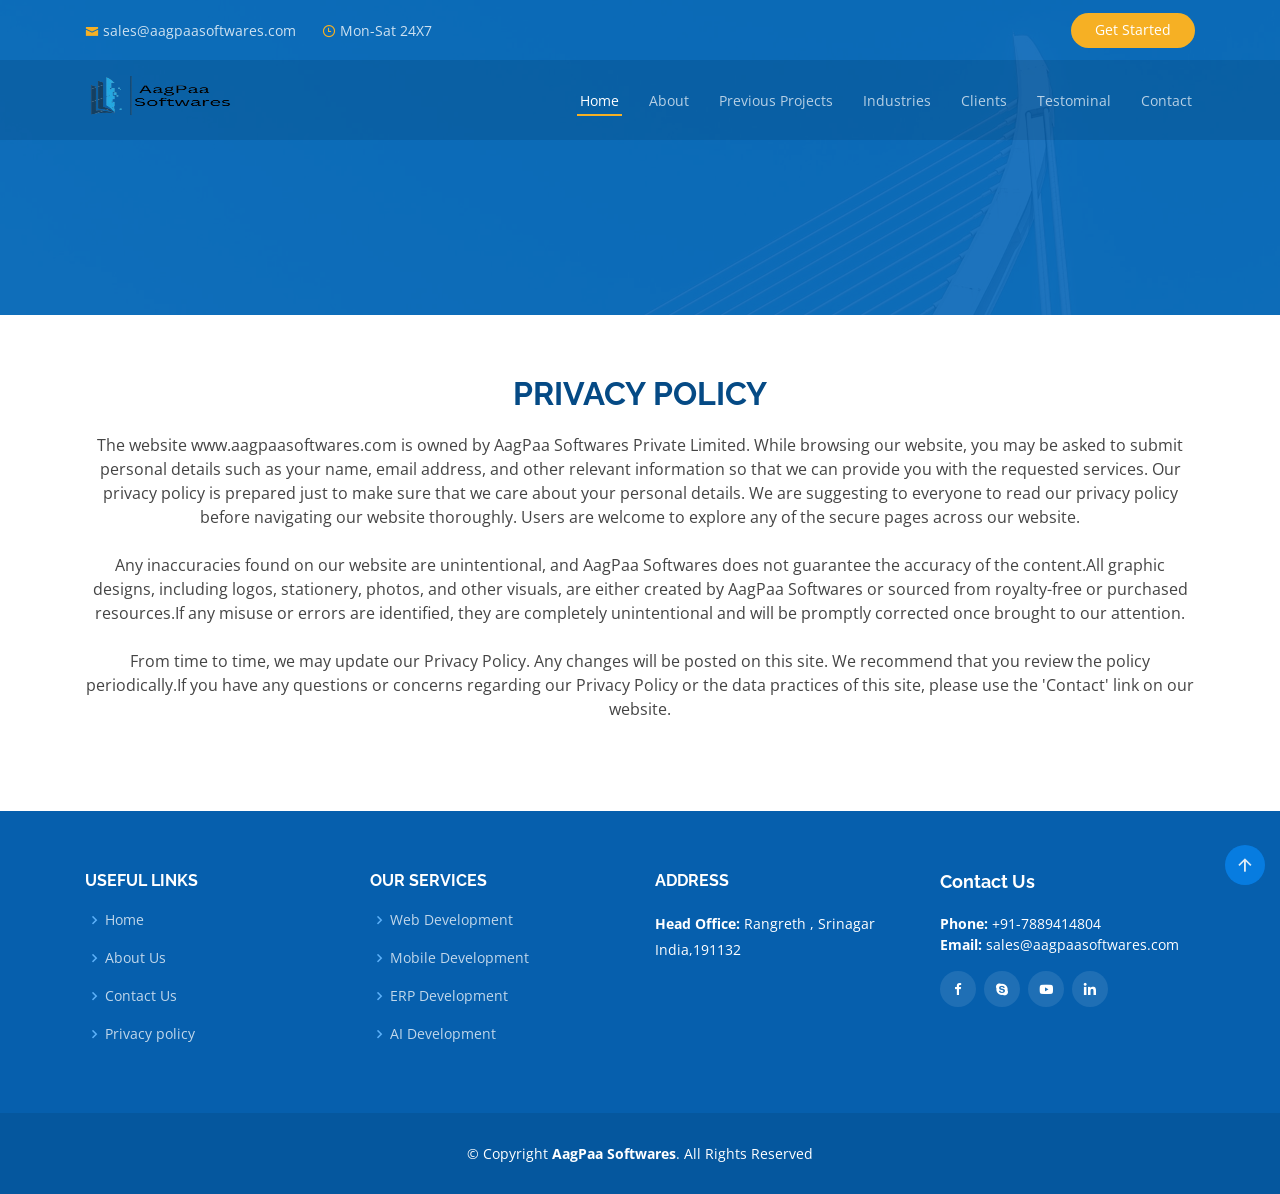
==== privacy.html @ 2a446667 "Replace SJ Software Solutions site with AagPaa Softwares Restore the original AagPaa Software Soluti" ====
<!DOCTYPE html>
<html lang="en">

<head>
  <meta charset="utf-8">
  <meta content="width=device-width, initial-scale=1.0" name="viewport">

  <title>AagPaa Software Solutions</title>
  <meta content="" name="descriptison">
  <meta content="" name="keywords">

  <!-- Favicons -->
  <link href="assets/img/favicon.png" rel="icon">
  <link href="assets/img/apple-touch-icon.png" rel="apple-touch-icon">

  <!-- Google Fonts -->
  <link href="https://fonts.googleapis.com/css?family=Open+Sans:300,300i,400,400i,600,600i,700,700i|Raleway:300,300i,400,400i,500,500i,600,600i,700,700i|Poppins:300,300i,400,400i,500,500i,600,600i,700,700i" rel="stylesheet">

  <!-- Vendor CSS Files -->
  <link href="assets/vendor/bootstrap/css/bootstrap.min.css" rel="stylesheet">
  <link href="assets/vendor/icofont/icofont.min.css" rel="stylesheet">
  <link href="assets/vendor/boxicons/css/boxicons.min.css" rel="stylesheet">
  <link href="assets/vendor/animate.css/animate.min.css" rel="stylesheet">
  <link href="assets/vendor/remixicon/remixicon.css" rel="stylesheet">
  <link href="assets/vendor/owl.carousel/assets/owl.carousel.min.css" rel="stylesheet">
  <link href="assets/vendor/venobox/venobox.css" rel="stylesheet">
  <link href="assets/vendor/aos/aos.css" rel="stylesheet">

  <!-- Template Main CSS File -->
  <link href="assets/css/style.css" rel="stylesheet">

  <!-- =======================================================
  * Template Name: Anyar - v2.1.0
  * Template URL: https://bootstrapmade.com/anyar-free-multipurpose-one-page-bootstrap-theme/
  * Author: BootstrapMade.com
  * License: https://bootstrapmade.com/license/
  ======================================================== -->

	<script async src="https://pagead2.googlesyndication.com/pagead/js/adsbygoogle.js?client=ca-pub-5150853147028967"
     crossorigin="anonymous"></script>
<style>

</style>
</head>

<body>

  <!-- ======= Top Bar ======= -->
  <div id="topbar" class="d-none d-lg-flex align-items-center fixed-top ">
    <div class="container d-flex align-items-center">
      <div class="contact-info mr-auto">
        <ul>
          <li><i class="icofont-envelope"></i><a href="mailto:agpaasoftwares@gmail.com">sales@aagpaasoftwares.com</a></li>

          <li><i class="icofont-clock-time icofont-flip-horizontal"></i> Mon-Sat 24X7</li>
        </ul>
      </div>
      <div class="cta">
        <a href="#contact" class="scrollto">Get Started</a>
      </div>
    </div>
  </div>

  <!-- ======= Header ======= -->
  <header id="header" class="fixed-top ">
    <div class="container d-flex align-items-center">

     <!-- <h1 class="logo mr-auto"><a href="#header" class="scrollto">AagPaa Softwares</a></h1>
       Uncomment below if you prefer to use an image logo -->
       <a href="#header" class="logo mr-auto scrollto"><img src="assets/img/LogoWithTextBG.png" alt="" class="img-fluid"></a>

      <nav class="nav-menu d-none d-lg-block">
        <ul>
          <li class="active"><a href="https://www.aagpaasoftwares.com/#header">Home</a></li>
          <li><a href="https://www.aagpaasoftwares.com/#about">About</a></li>
          <li><a href="https://www.aagpaasoftwares.com/#why-us">Previous Projects</a></li>
          <li><a href="https://www.aagpaasoftwares.com/#services">Industries</a></li>
          <li><a href="https://www.aagpaasoftwares.com/#team">Clients</a></li>
		<li><a href="https://www.aagpaasoftwares.com/#Testimonials">Testominal</a></li>
          <li><a href="https://www.aagpaasoftwares.com/#contact">Contact</a></li>

        </ul>
      </nav><!-- .nav-menu -->

    </div>
  </header><!-- End Header -->
<!-- ======= Hero Section ======= -->
  <section id="hero" class="d-flex justify-cntent-center align-items-center" style="height:35vh; margin-bottom:0px">
    <div id="heroCarousel" class="container carousel carousel-fade" data-ride="carousel">

    </div>
  </section><!-- End Hero -->

  <main id="main">


    <!-- ======= About Us Section ======= -->
    <section id="policy" class="policy">
      <div class="container" data-aos="fade-up">

        <div class="section-title">
          <h2 class="title">Privacy Policy</h2>
     <p class="description" style="font-style: unset;">The website www.aagpaasoftwares.com is owned by AagPaa Softwares Private Limited. While browsing our website, you may be asked to submit personal details such as your name, email address, and other relevant information so that we can provide you with the requested services. Our privacy policy is prepared just to make sure that we care about your personal details. We are suggesting to everyone to read our privacy policy before navigating our website thoroughly. Users are welcome to explore any of the secure pages across our website.</p><br/>
			<p class="description" style="font-style: unset;">Any inaccuracies found on our website are unintentional, and AagPaa Softwares does not guarantee the accuracy of the content.All graphic designs, including logos, stationery, photos, and other visuals, are either created by AagPaa Softwares or sourced from royalty-free or purchased resources.If any misuse or errors are identified, they are completely unintentional and will be promptly corrected once brought to our attention.</p><br/>
			<p class="description" style="font-style: unset;">From time to time, we may update our Privacy Policy. Any changes will be posted on this site. We recommend that you review the policy periodically.If you have any questions or concerns regarding our Privacy Policy or the data practices of this site, please use the 'Contact' link on our website.</p>

      </div>
     </div>
    </section><!-- End About Us Section -->


  </main><!-- End #main -->

  <!-- ======= Footer ======= -->
  <footer id="footer">



    <div class="footer-top">
      <div class="container">
        <div class="row">

           <div class="col-lg-3 col-md-6 footer-links">
            <h4>Useful Links</h4>
            <ul>
              <li><i class="bx bx-chevron-right" ></i> <a href="https://www.aagpaasoftwares.com/#header">Home</a></li>
              <li><i class="bx bx-chevron-right"></i> <a href="https://www.aagpaasoftwares.com/#about">About Us</a></li>
				<!--I delebrately kept the Terms Of Service link Commented  > By Shahid  -->
             <!-- <li><i class="bx bx-chevron-right"></i> <a href="https://www.aagpaasoftwares.com/terms.html">Terms of service</a></li>-->
				<li><i class="bx bx-chevron-right"></i> <a href="https://www.aagpaasoftwares.com/#contact">Contact Us</a></li>
              <li><i class="bx bx-chevron-right"></i> <a href="https://www.aagpaasoftwares.com/privacy.html">Privacy policy</a></li>
            </ul>
          </div>

          <div class="col-lg-3 col-md-6 footer-links">
            <h4>Our Services</h4>
            <ul>
              <li><i class="bx bx-chevron-right"></i> <a href="https://www.aagpaasoftwares.com/#icon-boxes">Web Development</a></li>
              <li><i class="bx bx-chevron-right"></i> <a href="https://www.aagpaasoftwares.com/#icon-boxes">Mobile Development</a></li>
              <li><i class="bx bx-chevron-right"></i> <a href="https://www.aagpaasoftwares.com/#icon-boxes">ERP Development</a></li>
              <li><i class="bx bx-chevron-right"></i> <a href="https://www.aagpaasoftwares.com/#icon-boxes">AI Development</a></li>
            </ul>
          </div>

          <div class="col-lg-3 col-md-6 footer-contact">
            <h4>Address</h4>
            <p>
             <strong>Head Office:</strong> Rangreth , Srinagar  <br>
              India,191132 <br>

            <br>

            </p>

          </div>

          <div class="col-lg-3 col-md-6 footer-info">
            <h3>Contact Us</h3>
            <strong>Phone:</strong> +91-7889414804<br>
              <strong>Email:</strong> sales@aagpaasoftwares.com<br>
            <div class="social-links mt-3">
            <!--  <a href="#" class="twitter"><i class="bx bxl-twitter"></i></a> -->
            <a href="https://www.facebook.com/aagpaa" class="facebook"><i class="bx bxl-facebook"></i></a>
              <!--   <a href="#" class="instagram"><i class="bx bxl-instagram"></i></a>-->
              <a href="#" class="google-plus"><i class="bx bxl-skype"></i></a>
				<a href="https://www.youtube.com/@aagpaasoftwares5643" class="google-plus"><i class="bx bxl-youtube"></i></a>
              <a href="https://www.linkedin.com/company/aagpaa-software-solutions" class="linkedin"><i class="bx bxl-linkedin"></i></a>
            </div>
          </div>

        </div>
      </div>
    </div>

    <div class="container">
      <div class="copyright">
        &copy; Copyright <strong><span>AagPaa Softwares</span></strong>. All Rights Reserved
      </div>

    </div>
  </footer><!-- End Footer -->

  <a href="#" class="back-to-top"><i class="ri-arrow-up-line"></i></a>
  <div id="preloader"></div>

  <!-- Vendor JS Files -->
  <script src="assets/vendor/jquery/jquery.min.js"></script>
  <script src="assets/vendor/bootstrap/js/bootstrap.bundle.min.js"></script>
  <script src="assets/vendor/jquery.easing/jquery.easing.min.js"></script>
  <script src="assets/vendor/php-email-form/validate.js"></script>
  <script src="assets/vendor/owl.carousel/owl.carousel.min.js"></script>
  <script src="assets/vendor/venobox/venobox.min.js"></script>
  <script src="assets/vendor/isotope-layout/isotope.pkgd.min.js"></script>
  <script src="assets/vendor/aos/aos.js"></script>

	<!-- Modernizer Script for old Browsers -->
        <script src="js/modernizr-2.6.2.min.js"></script>
  <!-- Template Main JS File -->
  <script src="assets/js/main.js"></script>


</body>

</html>
---- assets/css/style.css ----
/**
* Template Name: Anyar - v2.1.0
* Template URL: https://bootstrapmade.com/anyar-free-multipurpose-one-page-bootstrap-theme/
* Author: BootstrapMade.com
* License: https://bootstrapmade.com/license/
*/

/*--------------------------------------------------------------
# General
--------------------------------------------------------------*/
body {
  font-family: "Open Sans", sans-serif;
  color: #444444;
}

a {
  color: #0880e8;
}

a:hover {
  color: #2b99f8;
  text-decoration: none;
}

h1, h2, h3, h4, h5, h6 {
  font-family: "Raleway", sans-serif;
}

/*--------------------------------------------------------------
# Back to top button
--------------------------------------------------------------*/
.back-to-top {
  position: fixed;
  display: none;
  right: 15px;
  bottom: 15px;
  z-index: 99999;
}

.back-to-top i {
  display: flex;
  align-items: center;
  justify-content: center;
  font-size: 20px;
  width: 40px;
  height: 40px;
  border-radius: 50px;
  background: #0880e8;
  color: #fff;
  transition: all 0.4s;
}

.back-to-top i:hover {
  background: #f6b024;
  color: #fff;
}

/*--------------------------------------------------------------
# Preloader
--------------------------------------------------------------*/
#preloader {
  position: fixed;
  top: 0;
  left: 0;
  right: 0;
  bottom: 0;
  z-index: 9999;
  overflow: hidden;
  background: #fff;
}

#preloader:before {
  content: "";
  position: fixed;
  top: calc(50% - 30px);
  left: calc(50% - 30px);
  border: 6px solid #0880e8;
  border-top-color: #bfe0fd;
  border-radius: 50%;
  width: 60px;
  height: 60px;
  -webkit-animation: animate-preloader 1s linear infinite;
  animation: animate-preloader 1s linear infinite;
}

@-webkit-keyframes animate-preloader {
  0% {
    transform: rotate(0deg);
  }
  100% {
    transform: rotate(360deg);
  }
}

@keyframes animate-preloader {
  0% {
    transform: rotate(0deg);
  }
  100% {
    transform: rotate(360deg);
  }
}

/*--------------------------------------------------------------
# Disable aos animation delay on mobile devices
--------------------------------------------------------------*/
@media screen and (max-width: 768px) {
  [data-aos-delay] {
    transition-delay: 0 !important;
  }
}

/*--------------------------------------------------------------
# Top Bar
--------------------------------------------------------------*/
#topbar {
  height: 60px;
  font-size: 14px;
  transition: all 0.5s;
  overflow: hidden;
  color: rgba(255, 255, 255, 0.8);
}

#topbar.topbar-scrolled {
  top: -60px;
}

#topbar .contact-info ul {
  padding: 0;
  margin: 0;
  list-style: none;
}

#topbar .contact-info li {
  display: inline-block;
  padding: 0;
}

#topbar .contact-info li + li {
  margin-left: 18px;
}

#topbar .contact-info a {
  color: rgba(255, 255, 255, 0.8);
  transition: 0.3s;
}

#topbar .contact-info a:hover {
  color: #fff;
}

#topbar .contact-info i {
  color: #f6b024;
  padding-right: 4px;
}

#topbar .cta {
  background: transparent;
}

#topbar .cta a {
  color: #fff;
  background: #f6b024;
  padding: 6px 24px 8px 24px;
  display: inline-block;
  transition: 0.3s;
  border-radius: 50px;
}

#topbar .cta a:hover {
  background: #f1a40a;
}

/*--------------------------------------------------------------
# Header
--------------------------------------------------------------*/
#header {
  background: rgba(0, 0, 0, 0.1);
  transition: all 0.5s;
  z-index: 997;
  padding: 0px 0;
  top: 60px;
}

#header.header-scrolled {
  top: 0;
  background: rgba(5, 87, 158, 0.9);
}

#header .logo {
  font-size: 32px;
  margin: 0;
  padding: 0;
  line-height: 1;
  font-weight: 400;
  letter-spacing: 2px;
  
 
}

#header .logo a {
  color: #fff;
}

#header .logo img {
 height: 80px;
 width: 150px;
}

@media (max-width: 992px) {
  #header {
    top: 0;
    padding: 15px 0;
    background: transparent;
  }
  #header .logo {
    font-size: 28px;
  }
}

.header-inner-pages {
  background: rgba(5, 87, 158, 0.9) !important;
}

.topbar-inner-pages {
  background: rgba(6, 98, 178, 0.9) !important;
}

/*--------------------------------------------------------------
# Navigation Menu
--------------------------------------------------------------*/
/* Desktop Navigation */
.nav-menu ul {
  margin: 0;
  padding: 0;
  list-style: none;
}

.nav-menu > ul {
  display: flex;
}

.nav-menu > ul > li {
  position: relative;
  white-space: nowrap;
  padding: 10px 0 10px 24px;
}

.nav-menu a {
  display: block;
  position: relative;
  color: rgba(255, 255, 255, 0.7);
  transition: 0.3s;
  font-size: 14px;
  padding: 0 3px;
  font-family: "Open Sans", sans-serif;
}

.nav-menu > ul > li > a:before {
  content: "";
  position: absolute;
  width: 100%;
  height: 2px;
  bottom: -5px;
  left: 0;
  background-color: #f6b024;
  visibility: hidden;
  width: 0px;
  transition: all 0.3s ease-in-out 0s;
}

.nav-menu a:hover:before, .nav-menu li:hover > a:before, .nav-menu .active > a:before {
  visibility: visible;
  width: 100%;
}

.nav-menu a:hover, .nav-menu .active > a, .nav-menu li:hover > a {
  color: #fff;
}

.nav-menu .drop-down ul {
  display: block;
  position: absolute;
  left: 14px;
  top: calc(100% + 30px);
  z-index: 99;
  opacity: 0;
  visibility: hidden;
  padding: 10px 0;
  background: #fff;
  box-shadow: 0px 0px 30px rgba(127, 137, 161, 0.25);
  transition: 0.3s;
  border-radius: 8px;
}

.nav-menu .drop-down:hover > ul {
  opacity: 1;
  top: 100%;
  visibility: visible;
}

.nav-menu .drop-down li {
  min-width: 180px;
  position: relative;
}

.nav-menu .drop-down ul a {
  padding: 10px 20px;
  font-size: 14px;
  font-weight: 500;
  text-transform: none;
  color: #032e54;
}

.nav-menu .drop-down ul a:hover, .nav-menu .drop-down ul .active > a, .nav-menu .drop-down ul li:hover > a {
  color: #0880e8;
}

.nav-menu .drop-down > a:after {
  content: "\ea99";
  font-family: IcoFont;
  padding-left: 5px;
}

.nav-menu .drop-down .drop-down ul {
  top: 0;
  left: calc(100% - 30px);
}

.nav-menu .drop-down .drop-down:hover > ul {
  opacity: 1;
  top: 0;
  left: 100%;
}

.nav-menu .drop-down .drop-down > a {
  padding-right: 35px;
}

.nav-menu .drop-down .drop-down > a:after {
  content: "\eaa0";
  font-family: IcoFont;
  position: absolute;
  right: 15px;
}

@media (max-width: 1366px) {
  .nav-menu .drop-down .drop-down ul {
    left: -90%;
  }
  .nav-menu .drop-down .drop-down:hover > ul {
    left: -100%;
  }
  .nav-menu .drop-down .drop-down > a:after {
    content: "\ea9d";
  }
}

/* Mobile Navigation */
.mobile-nav-toggle {
  position: fixed;
  right: 15px;
  top: 15px;
  z-index: 9998;
  border: 0;
  background: none;
  font-size: 24px;
  transition: all 0.4s;
  outline: none !important;
  line-height: 1;
  cursor: pointer;
  text-align: right;
}

.mobile-nav-toggle i {
  color: #fff;
}

.mobile-nav {
  position: fixed;
  top: 55px;
  right: 15px;
  bottom: 15px;
  left: 15px;
  z-index: 9999;
  overflow-y: auto;
  background: #fff;
  transition: ease-in-out 0.2s;
  opacity: 0;
  visibility: hidden;
  border-radius: 10px;
  padding: 10px 0;
}

.mobile-nav * {
  margin: 0;
  padding: 0;
  list-style: none;
}

.mobile-nav a {
  display: block;
  position: relative;
  color: #0665b7;
  padding: 10px 20px;
  font-weight: 500;
  outline: none;
}

.mobile-nav a:hover, .mobile-nav .active > a, .mobile-nav li:hover > a {
  color: #f6b024;
  text-decoration: none;
}

.mobile-nav .drop-down > a:after {
  content: "\ea99";
  font-family: IcoFont;
  padding-left: 10px;
  position: absolute;
  right: 15px;
}

.mobile-nav .active.drop-down > a:after {
  content: "\eaa1";
}

.mobile-nav .drop-down > a {
  padding-right: 35px;
}

.mobile-nav .drop-down ul {
  display: none;
  overflow: hidden;
}

.mobile-nav .drop-down li {
  padding-left: 20px;
}

.mobile-nav-overly {
  width: 100%;
  height: 100%;
  z-index: 9997;
  top: 0;
  left: 0;
  position: fixed;
  background: rgba(5, 74, 133, 0.6);
  overflow: hidden;
  display: none;
  transition: ease-in-out 0.2s;
}

.mobile-nav-active {
  overflow: hidden;
}

.mobile-nav-active .mobile-nav {
  opacity: 1;
  visibility: visible;
}

.mobile-nav-active .mobile-nav-toggle i {
  color: #fff;
}

/*--------------------------------------------------------------
# Hero Section
--------------------------------------------------------------*/
#hero {
  width: 100%;
  height: 80vh;
  overflow: hidden;
  position: relative;
  background: url("../img/hero-bg.jpg") top center;
  background-size: cover;
  position: relative;
  margin-bottom: -90px;
}

#hero:before {
  content: "";
  background: rgba(6, 101, 183, 0.9);
  position: absolute;
  bottom: 0;
  top: 0;
  left: 0;
  right: 0;
}

#hero .carousel-container {
  display: flex;
  justify-content: center;
  align-items: center;
  flex-direction: column;
  text-align: center;
  bottom: 0;
  top: 0;
  left: 0;
  right: 0;
}

#hero h2 {
  color: #fff;
  margin-bottom: 30px;
  font-size: 48px;
  font-weight: 700;
}

#hero p {
  width: 80%;
  -webkit-animation-delay: 0.4s;
  animation-delay: 0.4s;
  margin: 0 auto 30px auto;
  color: #fff;
}

#hero .carousel-control-prev, #hero .carousel-control-next {
  width: 10%;
}

#hero .carousel-control-next-icon, #hero .carousel-control-prev-icon {
  background: none;
  font-size: 48px;
  line-height: 1;
  width: auto;
  height: auto;
}

#hero .btn-get-started {
  font-family: "Raleway", sans-serif;
  font-weight: 500;
  font-size: 14px;
  letter-spacing: 1px;
  display: inline-block;
  padding: 12px 32px;
  border-radius: 50px;
  transition: 0.5s;
  line-height: 1;
  margin: 10px;
  color: #fff;
  -webkit-animation-delay: 0.8s;
  animation-delay: 0.8s;
  border: 2px solid #f6b024;
}

#hero .btn-get-started:hover {
  background: #f6b024;
  color: #fff;
  text-decoration: none;
}

@media (min-width: 1024px) {
  #hero p {
    width: 60%;
  }
  #hero .carousel-control-prev, #hero .carousel-control-next {
    width: 5%;
  }
}

@media (max-width: 768px) {
  #hero {
    height: 100vh;
    margin-bottom: 60px;
  }
  #hero h2 {
    font-size: 28px;
  }
}

/*--------------------------------------------------------------
# Sections General
--------------------------------------------------------------*/
section {
  padding: 60px 0;
  overflow: hidden;
}

.section-bg {
  background-color: #f1f8ff;
}

.section-title {
  text-align: center;
  padding-bottom: 30px;
}

.section-title h2 {
  font-size: 32px;
  font-weight: bold;
  text-transform: uppercase;
  margin-bottom: 20px;
  padding-bottom: 0;
  color: #054a85;
}

.section-title p {
  margin-bottom: 0;
  font-style: italic;
}

/*--------------------------------------------------------------
# Icon Boxes
--------------------------------------------------------------*/
.icon-boxes {
  padding-top: 0;
}

.icon-boxes .icon-box {
  padding: 40px 30px;
  position: relative;
  overflow: hidden;
  background: #fff;
  box-shadow: 5px 10px 29px 0 rgba(68, 88, 144, 0.2);
  transition: all 0.3s ease-in-out;
  border-radius: 10px;
}

.icon-boxes .icon {
  margin: 0 auto 20px auto;
  display: inline-block;
  text-align: center;
}

.icon-boxes .icon i {
  font-size: 36px;
  line-height: 1;
  color: #f6b024;
}

.icon-boxes .title {
  font-weight: 700;
  margin-bottom: 15px;
  font-size: 18px;
}

.icon-boxes .title a {
  color: #05579e;
}

.icon-boxes .description {
  font-size: 15px;
  line-height: 28px;
  margin-bottom: 0;
  color: #777777;
}

/*--------------------------------------------------------------
# About Us
--------------------------------------------------------------*/
.about {
  padding: 140px 0;
  background: url("../img/about-bg.png") top center no-repeat;
  position: relative;
}

.about:before {
  content: "";
  background: rgba(255, 255, 255, 0.75);
  position: absolute;
  bottom: 0;
  top: 0;
  left: 0;
  right: 0;
}

.about .container {
  position: relative;
}

.about .content h3 {
  font-weight: 600;
  font-size: 26px;
}

.about .content ul {
  list-style: none;
  padding: 0;
}

.about .content ul li {
  padding-left: 28px;
  position: relative;
}

.about .content ul li + li {
  margin-top: 10px;
}

.about .content ul i {
  position: absolute;
  left: 0;
  top: 2px;
  font-size: 20px;
  color: #0880e8;
  line-height: 1;
}

.about .content p:last-child {
  margin-bottom: 0;
}

.about .content .btn-learn-more {
  font-family: "Raleway", sans-serif;
  font-weight: 600;
  font-size: 14px;
  letter-spacing: 1px;
  display: inline-block;
  padding: 12px 32px;
  border-radius: 5px;
  transition: 0.3s;
  line-height: 1;
  color: #0880e8;
  -webkit-animation-delay: 0.8s;
  animation-delay: 0.8s;
  margin-top: 6px;
  border: 2px solid #0880e8;
}

.about .content .btn-learn-more:hover {
  background: #0880e8;
  color: #fff;
  text-decoration: none;
}

@media (max-width: 992px) {
  .about {
    padding: 60px 0;
  }
}

/*--------------------------------------------------------------
# Clients
--------------------------------------------------------------*/
.clients .owl-item {
  display: flex;
  justify-content: center;
  align-items: center;
  padding: 0 20px;
}

.clients .owl-item img {
  width: 60%;
  opacity: 0.5;
  transition: 0.3s;
}

.clients .owl-item img:hover {
  opacity: 1;
}

.clients .owl-nav, .clients .owl-dots {
  margin-top: 5px;
  text-align: center;
}

.clients .owl-dot {
  display: inline-block;
  margin: 0 5px;
  width: 12px;
  height: 12px;
  border-radius: 50%;
  background-color: #ddd !important;
}

.clients .owl-dot.active {
  background-color: #0880e8 !important;
}

/*--------------------------------------------------------------
# Why Us
--------------------------------------------------------------*/
.why-us {
  background: #f1f8ff;
  padding: 0;
}

.why-us .content {
  padding: 60px 100px 0 100px;
}

.why-us .content h3 {
  font-weight: 400;
  font-size: 34px;
}

.why-us .content h4 {
  font-size: 20px;
  font-weight: 700;
  margin-top: 5px;
}

.why-us .content p {
  font-size: 15px;
  color: #848484;
}

.why-us .video-box {
  background-size: cover;
  background-repeat: no-repeat;
  background-position: center center;
  min-height: 400px;
  position: relative;
}

.why-us .accordion-list {
  padding: 0 100px 60px 100px;
}

.why-us .accordion-list ul {
  padding: 0;
  list-style: none;
}

.why-us .accordion-list li + li {
  margin-top: 15px;
}

.why-us .accordion-list li {
  padding: 20px;
  background: #fff;
  border-radius: 4px;
}

.why-us .accordion-list a {
  display: block;
  position: relative;
  font-family: "Poppins", sans-serif;
  font-size: 16px;
  line-height: 24px;
  font-weight: 500;
  padding-right: 30px;
  outline: none;
}

.why-us .accordion-list span {
  color: #0880e8;
  font-weight: 600;
  font-size: 18px;
  padding-right: 10px;
}

.why-us .accordion-list i {
  font-size: 24px;
  position: absolute;
  right: 0;
  top: 0;
}

.why-us .accordion-list p {
  margin-bottom: 0;
  padding: 10px 0 0 0;
}

.why-us .accordion-list .icon-show {
  display: none;
}

.why-us .accordion-list a.collapsed {
  color: #343a40;
}

.why-us .accordion-list a.collapsed:hover {
  color: #0880e8;
}

.why-us .accordion-list a.collapsed .icon-show {
  display: inline-block;
}

.why-us .accordion-list a.collapsed .icon-close {
  display: none;
}

.why-us .play-btn {
  width: 94px;
  height: 94px;
  background: radial-gradient(#0880e8 50%, rgba(8, 128, 232, 0.4) 52%);
  border-radius: 50%;
  display: block;
  position: absolute;
  left: calc(50% - 47px);
  top: calc(50% - 47px);
  overflow: hidden;
}

.why-us .play-btn::after {
  content: '';
  position: absolute;
  left: 50%;
  top: 50%;
  transform: translateX(-40%) translateY(-50%);
  width: 0;
  height: 0;
  border-top: 10px solid transparent;
  border-bottom: 10px solid transparent;
  border-left: 15px solid #fff;
  z-index: 100;
  transition: all 400ms cubic-bezier(0.55, 0.055, 0.675, 0.19);
}

.why-us .play-btn::before {
  content: '';
  position: absolute;
  width: 120px;
  height: 120px;
  -webkit-animation-delay: 0s;
  animation-delay: 0s;
  -webkit-animation: pulsate-btn 2s;
  animation: pulsate-btn 2s;
  -webkit-animation-direction: forwards;
  animation-direction: forwards;
  -webkit-animation-iteration-count: infinite;
  animation-iteration-count: infinite;
  -webkit-animation-timing-function: steps;
  animation-timing-function: steps;
  opacity: 1;
  border-radius: 50%;
  border: 5px solid rgba(8, 128, 232, 0.7);
  top: -15%;
  left: -15%;
  background: rgba(198, 16, 0, 0);
}

.why-us .play-btn:hover::after {
  border-left: 15px solid #0880e8;
  transform: scale(20);
}

.why-us .play-btn:hover::before {
  content: '';
  position: absolute;
  left: 50%;
  top: 50%;
  transform: translateX(-40%) translateY(-50%);
  width: 0;
  height: 0;
  border: none;
  border-top: 10px solid transparent;
  border-bottom: 10px solid transparent;
  border-left: 15px solid #fff;
  z-index: 200;
  -webkit-animation: none;
  animation: none;
  border-radius: 0;
}

@media (max-width: 1024px) {
  .why-us .content, .why-us .accordion-list {
    padding-left: 0;
    padding-right: 0;
  }
}

@media (max-width: 992px) {
  .why-us .content {
    padding-top: 30px;
  }
  .why-us .accordion-list {
    padding-bottom: 30px;
  }
}

@-webkit-keyframes pulsate-btn {
  0% {
    transform: scale(0.6, 0.6);
    opacity: 1;
  }
  100% {
    transform: scale(1, 1);
    opacity: 0;
  }
}

@keyframes pulsate-btn {
  0% {
    transform: scale(0.6, 0.6);
    opacity: 1;
  }
  100% {
    transform: scale(1, 1);
    opacity: 0;
  }
}

/*--------------------------------------------------------------
# Services
--------------------------------------------------------------*/
.services .icon-box {
  margin-bottom: 20px;
  padding: 50px 40px;
  border-radius: 6px;
  background: #fff;
  box-shadow: 0px 2px 15px rgba(0, 0, 0, 0.1);
}

.services .icon-box i {
  float: left;
  color: #f6b024;
  font-size: 40px;
}

.services .icon-box h4 {
  margin-left: 70px;
  font-weight: 700;
  margin-bottom: 15px;
  font-size: 18px;
}

.services .icon-box h4 a {
  color: #05579e;
  transition: 0.3s;
}

.services .icon-box h4 a:hover {
  color: #0880e8;
}

.services .icon-box p {
  margin-left: 70px;
  line-height: 24px;
  font-size: 14px;
  margin-bottom: 0;
}

/*--------------------------------------------------------------
# Cta
--------------------------------------------------------------*/
.cta {
  background: linear-gradient(rgba(5, 74, 133, 0.8), rgba(5, 74, 133, 0.9)), url("../img/cta-bg.jpg") fixed center center;
  background-size: cover;
  padding: 120px 0;
}

.cta h3 {
  color: #fff;
  font-size: 28px;
  font-weight: 700;
}

.cta p {
  color: #fff;
}

.cta .cta-btn {
  font-family: "Raleway", sans-serif;
  text-transform: uppercase;
  font-weight: 500;
  font-size: 15px;
  letter-spacing: 0.5px;
  display: inline-block;
  padding: 8px 26px;
  border-radius: 2px;
  transition: 0.5s;
  margin: 10px;
  border-radius: 50px;
  border: 2px solid #f6b024;
  color: #fff;
}

.cta .cta-btn:hover {
  background: #f6b024;
}

@media (max-width: 1024px) {
  .cta {
    background-attachment: scroll;
  }
}

@media (min-width: 769px) {
  .cta .cta-btn-container {
    display: flex;
    align-items: center;
    justify-content: flex-end;
  }
}

/*--------------------------------------------------------------
# Portfoio
--------------------------------------------------------------*/
.portfoio #portfolio-flters {
  padding: 0;
  margin: 0 auto 25px auto;
  list-style: none;
  text-align: center;
  border-radius: 50px;
}

.portfoio #portfolio-flters li {
  cursor: pointer;
  display: inline-block;
  padding: 8px 18px 10px 18px;
  font-size: 14px;
  font-weight: 500;
  line-height: 1;
  color: #444444;
  margin: 0 3px 10px 3px;
  transition: all ease-in-out 0.3s;
  border-radius: 50px;
}

.portfoio #portfolio-flters li:hover, .portfoio #portfolio-flters li.filter-active {
  color: #fff;
  background: #0880e8;
}

.portfoio #portfolio-flters li:last-child {
  margin-right: 0;
}

.portfoio .portfolio-item {
  margin-bottom: 30px;
  overflow: hidden;
}

.portfoio .portfolio-item img {
  position: relative;
  top: 0;
  transition: all 0.6s cubic-bezier(0.645, 0.045, 0.355, 1);
}

.portfoio .portfolio-item .portfolio-info {
  opacity: 0;
  position: absolute;
  left: 15px;
  right: 15px;
  bottom: -50px;
  z-index: 3;
  transition: all ease-in-out 0.3s;
  background: #0880e8;
  padding: 15px 20px;
}

.portfoio .portfolio-item .portfolio-info h4 {
  font-size: 18px;
  color: #fff;
  font-weight: 600;
}

.portfoio .portfolio-item .portfolio-info p {
  color: #fff;
  font-size: 14px;
  margin-bottom: 0;
}

.portfoio .portfolio-item .portfolio-info .preview-link, .portfoio .portfolio-item .portfolio-info .details-link {
  position: absolute;
  right: 50px;
  font-size: 24px;
  top: calc(50% - 18px);
  color: white;
  transition: ease-in-out 0.3s;
}

.portfoio .portfolio-item .portfolio-info .preview-link:hover, .portfoio .portfolio-item .portfolio-info .details-link:hover {
  color: #8ec8fb;
}

.portfoio .portfolio-item .portfolio-info .details-link {
  right: 15px;
}

.portfoio .portfolio-item:hover img {
  top: -30px;
}

.portfoio .portfolio-item:hover .portfolio-info {
  opacity: 1;
  bottom: 0;
}

/*--------------------------------------------------------------
# Team
--------------------------------------------------------------*/
.team .member {
  position: relative;
  box-shadow: 0px 2px 15px rgba(0, 0, 0, 0.1);
  padding: 30px;
  border-radius: 10px;
  background: #fff;
}

.team .member .pic {
  overflow: hidden;
  width: 180px;
  border-radius: 50%;
}

.team .member .pic img {
  transition: ease-in-out 0.3s;
}

.team .member:hover img {
  transform: scale(1.1);
}

.team .member .member-info {
  padding-left: 30px;
}

.team .member h4 {
  font-weight: 700;
  margin-bottom: 5px;
  font-size: 20px;
  color: #05579e;
}

.team .member span {
  display: block;
  font-size: 15px;
  padding-bottom: 10px;
  position: relative;
  font-weight: 500;
}

.team .member span::after {
  content: '';
  position: absolute;
  display: block;
  width: 50px;
  height: 1px;
  background: #bfe0fd;
  bottom: 0;
  left: 0;
}

.team .member p {
  margin: 10px 0 0 0;
  font-size: 14px;
}

.team .member .social {
  margin-top: 12px;
  display: flex;
  align-items: center;
  justify-content: flex-start;
}

.team .member .social a {
  transition: ease-in-out 0.3s;
  display: flex;
  align-items: center;
  justify-content: center;
  border-radius: 50px;
  width: 32px;
  height: 32px;
  background: #ecf6fe;
  color: #0665b7;
}

.team .member .social a i {
  font-size: 16px;
  margin: 0 2px;
}

.team .member .social a:hover {
  background: #0880e8;
  color: #fff;
}

.team .member .social a + a {
  margin-left: 8px;
}

/*--------------------------------------------------------------
# Pricing
--------------------------------------------------------------*/
.pricing .box {
  padding: 20px;
  background: #fff;
  text-align: center;
  box-shadow: 0px 0px 4px rgba(0, 0, 0, 0.12);
  border-radius: 5px;
  position: relative;
  overflow: hidden;
}

.pricing h3 {
  font-weight: 400;
  margin: -20px -20px 20px -20px;
  padding: 20px 15px;
  font-size: 18px;
  font-weight: 700;
  color: #05579e;
  background: #f8f8f8;
}

.pricing h4 {
  font-size: 36px;
  color: #0880e8;
  font-weight: 600;
  font-family: "Poppins", sans-serif;
  margin-bottom: 20px;
}

.pricing h4 sup {
  font-size: 20px;
  top: -15px;
  left: -3px;
}

.pricing h4 span {
  color: #bababa;
  font-size: 16px;
  font-weight: 300;
}

.pricing ul {
  padding: 0;
  list-style: none;
  color: #444444;
  text-align: center;
  line-height: 20px;
  font-size: 14px;
}

.pricing ul li {
  padding-bottom: 16px;
}

.pricing ul i {
  color: #0880e8;
  font-size: 18px;
  padding-right: 4px;
}

.pricing ul .na {
  color: #ccc;
  text-decoration: line-through;
}

.pricing .btn-wrap {
  margin: 20px -20px -20px -20px;
  padding: 20px 15px;
  background: #f8f8f8;
  text-align: center;
}

.pricing .btn-buy {
  background: #0880e8;
  display: inline-block;
  padding: 8px 35px 10px 35px;
  border-radius: 50px;
  color: #fff;
  transition: none;
  font-size: 14px;
  font-weight: 400;
  font-family: "Raleway", sans-serif;
  font-weight: 600;
  transition: 0.3s;
}

.pricing .btn-buy:hover {
  background: #2b99f8;
}

.pricing .featured h3 {
  color: #fff;
  background: #0880e8;
}

.pricing .advanced {
  width: 200px;
  position: absolute;
  top: 18px;
  right: -68px;
  transform: rotate(45deg);
  z-index: 1;
  font-size: 14px;
  padding: 1px 0 3px 0;
  background: #0880e8;
  color: #fff;
}

/*--------------------------------------------------------------
# Frequently Asked Questions
--------------------------------------------------------------*/
.faq .faq-list {
  padding: 0 100px;
}

.faq .faq-list ul {
  padding: 0;
  list-style: none;
}

.faq .faq-list li + li {
  margin-top: 15px;
}

.faq .faq-list li {
  padding: 20px;
  background: #fff;
  border-radius: 4px;
  position: relative;
}

.faq .faq-list a {
  display: block;
  position: relative;
  font-family: "Poppins", sans-serif;
  font-size: 16px;
  line-height: 24px;
  font-weight: 500;
  padding: 0 30px;
  outline: none;
}

.faq .faq-list .icon-help {
  font-size: 24px;
  position: absolute;
  right: 0;
  left: 20px;
  color: #75bdfa;
}

.faq .faq-list .icon-show, .faq .faq-list .icon-close {
  font-size: 24px;
  position: absolute;
  right: 0;
  top: 0;
}

.faq .faq-list p {
  margin-bottom: 0;
  padding: 10px 0 0 0;
}

.faq .faq-list .icon-show {
  display: none;
}

.faq .faq-list a.collapsed {
  color: #343a40;
}

.faq .faq-list a.collapsed:hover {
  color: #0880e8;
}

.faq .faq-list a.collapsed .icon-show {
  display: inline-block;
}

.faq .faq-list a.collapsed .icon-close {
  display: none;
}

@media (max-width: 1200px) {
  .faq .faq-list {
    padding: 0;
  }
}

/*--------------------------------------------------------------
# Contact
--------------------------------------------------------------*/
.contact {
  background: url("../img/about-bg.png") left center no-repeat;
  position: relative;
}

.contact:before {
  content: "";
  background: rgba(255, 255, 255, 0.7);
  position: absolute;
  bottom: 0;
  top: 0;
  left: 0;
  right: 0;
}

.contact .container {
  position: relative;
}

.contact .info {
  width: 100%;
}

.contact .info i {
  font-size: 20px;
  background: #0880e8;
  color: #fff;
  float: left;
  width: 44px;
  height: 44px;
  display: flex;
  justify-content: center;
  align-items: center;
  border-radius: 50px;
  transition: all 0.3s ease-in-out;
}

.contact .info h4 {
  padding: 0 0 0 60px;
  font-size: 20px;
  font-weight: 700;
  margin-bottom: 5px;
  color: #043c6d;
}

.contact .info p {
  padding: 0 0 0 60px;
  margin-bottom: 0;
  font-size: 14px;
  color: #444444;
}

.contact .info .email, .contact .info .phone {
  margin-top: 40px;
}

.contact .php-email-form {
  width: 100%;
  background: #fff;
}

.contact .php-email-form .form-group {
  padding-bottom: 8px;
}

.contact .php-email-form .validate {
  display: none;
  color: red;
  margin: 0 0 15px 0;
  font-weight: 400;
  font-size: 13px;
}

.contact .php-email-form .error-message {
  display: none;
  color: #fff;
  background: #ed3c0d;
  text-align: left;
  padding: 15px;
  font-weight: 600;
}

.contact .php-email-form .error-message br + br {
  margin-top: 25px;
}

.contact .php-email-form .sent-message {
  display: none;
  color: #fff;
  background: #18d26e;
  text-align: center;
  padding: 15px;
  font-weight: 600;
}

.contact .php-email-form .loading {
  display: none;
  background: #fff;
  text-align: center;
  padding: 15px;
}

.contact .php-email-form .loading:before {
  content: "";
  display: inline-block;
  border-radius: 50%;
  width: 24px;
  height: 24px;
  margin: 0 10px -6px 0;
  border: 3px solid #18d26e;
  border-top-color: #eee;
  -webkit-animation: animate-loading 1s linear infinite;
  animation: animate-loading 1s linear infinite;
}

.contact .php-email-form input, .contact .php-email-form textarea {
  border-radius: 4px;
  box-shadow: none;
  font-size: 14px;
}

.contact .php-email-form input {
  height: 44px;
}

.contact .php-email-form textarea {
  padding: 10px 12px;
}

.contact .php-email-form button[type="submit"] {
  border: 0;
  padding: 10px 32px;
  color: #0880e8;
  transition: 0.4s;
  border-radius: 50px;
  border: 2px solid #0880e8;
  background: #fff;
}
.text-center
{
	position: absolute;
    right: 0px;
    bottom: 20px;
}

.contact .php-email-form button[type="submit"]:hover {
  background: #0880e8;
  color: #fff;
}

@-webkit-keyframes animate-loading {
  0% {
    transform: rotate(0deg);
  }
  100% {
    transform: rotate(360deg);
  }
}

@keyframes animate-loading {
  0% {
    transform: rotate(0deg);
  }
  100% {
    transform: rotate(360deg);
  }
}

/*--------------------------------------------------------------
# Breadcrumbs
--------------------------------------------------------------*/
.breadcrumbs {
  padding: 15px 0;
  background: #ecf6fe;
  margin-top: 130px;
}

@media (max-width: 992px) {
  .breadcrumbs {
    margin-top: 50px;
  }
}

.breadcrumbs h2 {
  font-size: 26px;
  font-weight: 600;
  color: #043c6d;
}

.breadcrumbs ol {
  display: flex;
  flex-wrap: wrap;
  list-style: none;
  padding: 0 0 10px 0;
  margin: 0;
  font-size: 14px;
}

.breadcrumbs ol li + li {
  padding-left: 10px;
}

.breadcrumbs ol li + li::before {
  display: inline-block;
  padding-right: 10px;
  color: #f8c255;
  content: "/";
}

/*--------------------------------------------------------------
# Portfolio Details
--------------------------------------------------------------*/
.portfolio-details {
  padding-top: 40px;
}

.portfolio-details .portfolio-details-container {
  position: relative;
}

.portfolio-details .portfolio-details-carousel {
  position: relative;
  z-index: 1;
}

.portfolio-details .portfolio-details-carousel .owl-nav, .portfolio-details .portfolio-details-carousel .owl-dots {
  margin-top: 5px;
  text-align: left;
}

.portfolio-details .portfolio-details-carousel .owl-dot {
  display: inline-block;
  margin: 0 10px 0 0;
  width: 12px;
  height: 12px;
  border-radius: 50%;
  background-color: #ddd !important;
}

.portfolio-details .portfolio-details-carousel .owl-dot.active {
  background-color: #0880e8 !important;
}

.portfolio-details .portfolio-info {
  padding: 30px;
  position: absolute;
  right: 0;
  bottom: -70px;
  background: #fff;
  box-shadow: 0px 2px 15px rgba(0, 0, 0, 0.1);
  z-index: 2;
}

.portfolio-details .portfolio-info h3 {
  font-size: 22px;
  font-weight: 700;
  margin-bottom: 20px;
  padding-bottom: 20px;
  border-bottom: 1px solid #eee;
}

.portfolio-details .portfolio-info ul {
  list-style: none;
  padding: 0;
  font-size: 15px;
}

.portfolio-details .portfolio-info ul li + li {
  margin-top: 10px;
}

.portfolio-details .portfolio-description {
  padding-top: 50px;
}

.portfolio-details .portfolio-description h2 {
  width: 50%;
  font-size: 26px;
  font-weight: 700;
  margin-bottom: 20px;
}

.portfolio-details .portfolio-description p {
  padding: 0 0 0 0;
}

@media (max-width: 768px) {
  .portfolio-details .portfolio-info {
    position: static;
    margin-top: 30px;
  }
}

/*--------------------------------------------------------------
# Blog
--------------------------------------------------------------*/
.blog {
  padding: 40px 0;
}

.blog .entry {
  padding: 20px;
  margin-bottom: 60px;
  overflow: hidden;
  box-shadow: 0 4px 16px rgba(0, 0, 0, 0.1);
}

.blog .entry .entry-img {
  max-height: 400px;
  margin: -20px -20px 20px -20px;
  overflow: hidden;
}

.blog .entry .entry-title {
  font-size: 20px;
  line-height: 26px;
  font-weight: bold;
  padding: 0;
  margin: 0 0 20px 0;
}

.blog .entry .entry-title a {
  color: #054a85;
  transition: 0.3s;
}

.blog .entry .entry-title a:hover {
  color: #0880e8;
}

.blog .entry .entry-meta {
  margin-bottom: 15px;
  color: #2b99f8;
}

.blog .entry .entry-meta ul {
  display: flex;
  flex-wrap: wrap;
  list-style: none;
  padding: 0;
  margin: 0;
}

.blog .entry .entry-meta ul li + li {
  padding-left: 20px;
}

.blog .entry .entry-meta i {
  font-size: 14px;
  padding-right: 4px;
}

.blog .entry .entry-meta a {
  color: #2b99f8;
  font-size: 14px;
  display: inline-block;
  line-height: 1;
}

.blog .entry .entry-content p {
  line-height: 24px;
  font-size: 15px;
}

.blog .entry .entry-content .read-more {
  -moz-text-align-last: right;
  text-align-last: right;
}

.blog .entry .entry-content .read-more a {
  display: inline-block;
  background: #f6b024;
  color: #fff;
  padding: 6px 20px 8px 20px;
  transition: 0.3s;
  font-size: 14px;
  border-radius: 50px;
}

.blog .entry .entry-content .read-more a:hover {
  background: #0880e8;
}

.blog .entry .entry-content h3 {
  font-size: 22px;
  margin-top: 30px;
  font-weight: bold;
}

.blog .entry .entry-content blockquote {
  overflow: hidden;
  background-color: #fafafa;
  padding: 60px;
  position: relative;
  text-align: center;
  margin: 20px 0;
}

.blog .entry .entry-content blockquote p {
  color: #444444;
  line-height: 1.6;
  margin-bottom: 0;
  font-style: italic;
  font-weight: 500;
  font-size: 22px;
}

.blog .entry .entry-content blockquote .quote-left {
  position: absolute;
  left: 20px;
  top: 20px;
  font-size: 36px;
  color: #e7e7e7;
}

.blog .entry .entry-content blockquote .quote-right {
  position: absolute;
  right: 20px;
  bottom: 20px;
  font-size: 36px;
  color: #e7e7e7;
}

.blog .entry .entry-content blockquote::after {
  content: '';
  position: absolute;
  left: 0;
  top: 0;
  bottom: 0;
  width: 3px;
  background-color: #0880e8;
  margin-top: 20px;
  margin-bottom: 20px;
}

.blog .entry .entry-footer {
  padding-top: 10px;
  border-top: 1px solid #e6e6e6;
}

.blog .entry .entry-footer i {
  color: #8ec8fb;
  display: inline;
}

.blog .entry .entry-footer a {
  color: #e7f3fe;
  transition: 0.3s;
}

.blog .entry .entry-footer a:hover {
  color: #f6b024;
}

.blog .entry .entry-footer .cats {
  list-style: none;
  display: inline;
  padding: 0 20px 0 0;
  font-size: 14px;
}

.blog .entry .entry-footer .cats li {
  display: inline-block;
}

.blog .entry .entry-footer .tags {
  list-style: none;
  display: inline;
  padding: 0;
  font-size: 14px;
}

.blog .entry .entry-footer .tags li {
  display: inline-block;
}

.blog .entry .entry-footer .tags li + li::before {
  padding-right: 6px;
  color: #6c757d;
  content: ",";
}

.blog .entry .entry-footer .share {
  font-size: 16px;
}

.blog .entry .entry-footer .share i {
  padding-left: 5px;
}

.blog .entry-single {
  margin-bottom: 30px;
}

.blog .entry-single .entry-title {
  font-size: 32px;
  line-height: 38px;
}

.blog .blog-author {
  padding: 20px;
  margin-bottom: 30px;
  box-shadow: 0 4px 16px rgba(0, 0, 0, 0.1);
}

.blog .blog-author img {
  width: 120px;
}

.blog .blog-author h4 {
  margin-left: 140px;
  font-weight: 600;
  font-size: 22px;
  margin-bottom: 0px;
  padding: 0;
}

.blog .blog-author .social-links {
  margin: 0 0 5px 140px;
}

.blog .blog-author .social-links a {
  color: #bfe0fd;
}

.blog .blog-author p {
  margin-left: 140px;
  font-style: italic;
  color: #b7b7b7;
}

.blog .blog-comments {
  margin-bottom: 30px;
}

.blog .blog-comments .comments-count {
  font-weight: bold;
}

.blog .blog-comments .comment {
  margin-top: 30px;
  position: relative;
}

.blog .blog-comments .comment .comment-img {
  width: 50px;
}

.blog .blog-comments .comment h5 {
  margin-left: 65px;
  font-size: 16px;
  margin-bottom: 2px;
}

.blog .blog-comments .comment h5 a {
  font-weight: bold;
  color: #444444;
  transition: 0.3s;
}

.blog .blog-comments .comment h5 a:hover {
  color: #f6b024;
}

.blog .blog-comments .comment h5 .reply {
  padding-left: 10px;
  color: #0880e8;
}

.blog .blog-comments .comment time {
  margin-left: 65px;
  display: block;
  font-size: 14px;
  color: #2b99f8;
  margin-bottom: 5px;
}

.blog .blog-comments .comment p {
  margin-left: 65px;
}

.blog .blog-comments .comment.comment-reply {
  padding-left: 40px;
}

.blog .blog-comments .reply-form {
  margin-top: 30px;
  padding: 30px;
  box-shadow: 0 4px 16px rgba(0, 0, 0, 0.1);
}

.blog .blog-comments .reply-form h4 {
  font-weight: bold;
  font-size: 22px;
}

.blog .blog-comments .reply-form p {
  font-size: 14px;
}

.blog .blog-comments .reply-form input {
  border-radius: 4px;
  padding: 20px 10px;
  font-size: 14px;
}

.blog .blog-comments .reply-form input:focus {
  box-shadow: none;
  border-color: #fad386;
}

.blog .blog-comments .reply-form textarea {
  border-radius: 0;
  padding: 10px 10px;
  font-size: 14px;
}

.blog .blog-comments .reply-form textarea:focus {
  box-shadow: none;
  border-color: #fad386;
}

.blog .blog-comments .reply-form .form-group {
  margin-bottom: 25px;
}

.blog .blog-comments .reply-form .btn-primary {
  border-radius: 50px;
  padding: 10px 30px;
  border: 0;
  background-color: #0880e8;
}

.blog .blog-comments .reply-form .btn-primary:hover {
  background-color: #f6b024;
}

.blog .blog-pagination {
  color: #5db1f9;
}

.blog .blog-pagination ul {
  display: flex;
  padding-left: 0;
  list-style: none;
}

.blog .blog-pagination li {
  border: 1px solid white;
  margin: 0 5px;
  transition: 0.3s;
}

.blog .blog-pagination li.active {
  background: white;
}

.blog .blog-pagination li a {
  color: #aaaaaa;
  padding: 7px 16px;
  display: inline-block;
}

.blog .blog-pagination li.active, .blog .blog-pagination li:hover {
  background: #0880e8;
  border: 1px solid #0880e8;
}

.blog .blog-pagination li.active a, .blog .blog-pagination li:hover a {
  color: #fff;
}

.blog .blog-pagination li.disabled {
  background: #fff;
  border: 1px solid white;
}

.blog .blog-pagination li.disabled i {
  color: #f1f1f1;
  padding: 10px 16px;
  display: inline-block;
}

.blog .sidebar {
  padding: 30px;
  margin: 0 0 60px 20px;
  box-shadow: 0 4px 16px rgba(0, 0, 0, 0.1);
}

.blog .sidebar .sidebar-title {
  font-size: 20px;
  font-weight: 700;
  padding: 0 0 0 0;
  margin: 0 0 15px 0;
  color: #054a85;
  position: relative;
}

.blog .sidebar .sidebar-item {
  margin-bottom: 30px;
}

.blog .sidebar .search-form form {
  background: #fff;
  border: 1px solid #ddd;
  padding: 3px 10px;
  position: relative;
  border-radius: 50px;
}

.blog .sidebar .search-form form input[type="text"] {
  border: 0;
  padding: 4px;
  width: calc(100% - 60px);
}

.blog .sidebar .search-form form button {
  position: absolute;
  top: 0;
  right: 0;
  bottom: 0;
  border: 0;
  background: none;
  font-size: 16px;
  padding: 0 25px;
  margin: -1px;
  border-radius: 50px;
  background: #0880e8;
  color: #fff;
  transition: 0.3s;
}

.blog .sidebar .search-form form button:hover {
  background: #2b99f8;
}

.blog .sidebar .categories ul {
  list-style: none;
  padding: 0;
}

.blog .sidebar .categories ul li + li {
  padding-top: 10px;
}

.blog .sidebar .categories ul a {
  color: #0665b7;
  transition: 0.3s;
}

.blog .sidebar .categories ul a:hover {
  color: #f6b024;
}

.blog .sidebar .categories ul a span {
  padding-left: 5px;
  color: #8ec8fb;
  font-size: 14px;
}

.blog .sidebar .recent-posts .post-item + .post-item {
  margin-top: 15px;
}

.blog .sidebar .recent-posts img {
  width: 80px;
  float: left;
}

.blog .sidebar .recent-posts h4 {
  font-size: 15px;
  margin-left: 95px;
  font-weight: bold;
}

.blog .sidebar .recent-posts h4 a {
  color: #054a85;
  transition: 0.3s;
}

.blog .sidebar .recent-posts h4 a:hover {
  color: #f6b024;
}

.blog .sidebar .recent-posts time {
  display: block;
  margin-left: 95px;
  font-style: italic;
  font-size: 14px;
  color: #138df7;
}

.blog .sidebar .tags {
  margin-bottom: -10px;
}

.blog .sidebar .tags ul {
  list-style: none;
  padding: 0;
}

.blog .sidebar .tags ul li {
  display: inline-block;
}

.blog .sidebar .tags ul a {
  color: #0880e8;
  font-size: 14px;
  padding: 6px 14px;
  margin: 0 6px 8px 0;
  border: 1px solid #ddeefe;
  border-radius: 50px;
  display: inline-block;
  transition: 0.3s;
}

.blog .sidebar .tags ul a:hover {
  color: #fff;
  border-color: #f6b024;
  background: #f6b024;
}

.blog .sidebar .tags ul a span {
  padding-left: 5px;
  color: white;
  font-size: 14px;
}

/*--------------------------------------------------------------
# Footer
--------------------------------------------------------------*/
#footer {
  background: #05579e;
  padding: 0 0 30px 0;
  color: #fff;
  font-size: 14px;
}

#footer .footer-newsletter {
  padding: 50px 0;
  background: #05579e;
}

#footer .footer-newsletter h4 {
  font-size: 24px;
  margin: 0 0 20px 0;
  padding: 0;
  line-height: 1;
  font-weight: 600;
}

#footer .footer-newsletter form {
  margin-top: 30px;
  background: #fff;
  padding: 6px 10px;
  position: relative;
  border-radius: 50px;
}

#footer .footer-newsletter form input[type="email"] {
  border: 0;
  padding: 4px;
  width: calc(100% - 100px);
}

#footer .footer-newsletter form input[type="submit"] {
  position: absolute;
  top: 0;
  right: 0;
  bottom: 0;
  border: 0;
  background: none;
  font-size: 16px;
  padding: 0 20px;
  margin: 3px;
  background: #f6b024;
  color: #fff;
  transition: 0.3s;
  border-radius: 50px;
}

#footer .footer-newsletter form input[type="submit"]:hover {
  background: #0880e8;
}

#footer .footer-top {
  background: #065fad;
  padding: 60px 0 30px 0;
}

#footer .footer-top .footer-info {
  margin-bottom: 30px;
}

#footer .footer-top .footer-info h3 {
  font-size: 18px;
  margin: 0 0 20px 0;
  padding: 2px 0 2px 0;
  line-height: 1;
  font-weight: 700;
}

#footer .footer-top .footer-info p {
  font-size: 14px;
  line-height: 24px;
  margin-bottom: 0;
  font-family: "Raleway", sans-serif;
  color: #fff;
}

#footer .footer-top .social-links a {
  font-size: 16px;
  display: inline-block;
  background: rgba(255, 255, 255, 0.1);
  color: #fff;
  line-height: 1;
  padding: 10px 0;
  margin-right: 4px;
  border-radius: 50%;
  text-align: center;
  width: 36px;
  height: 36px;
  transition: 0.3s;
}

#footer .footer-top .social-links a:hover {
  background: #f6b024;
  color: #fff;
  text-decoration: none;
}

#footer .footer-top h4 {
  font-size: 16px;
  font-weight: bold;
  color: #fff;
  text-transform: uppercase;
  position: relative;
  padding-bottom: 12px;
}

#footer .footer-top .footer-links {
  margin-bottom: 30px;
}

#footer .footer-top .footer-links ul {
  list-style: none;
  padding: 0;
  margin: 0;
}

#footer .footer-top .footer-links ul i {
  padding-right: 2px;
  color: #5db1f9;
  font-size: 18px;
  line-height: 1;
}

#footer .footer-top .footer-links ul li {
  padding: 10px 0;
  display: flex;
  align-items: center;
}

#footer .footer-top .footer-links ul li:first-child {
  padding-top: 0;
}

#footer .footer-top .footer-links ul a {
  color: rgba(255, 255, 255, 0.75);
  transition: 0.3s;
  display: inline-block;
  line-height: 1;
}

#footer .footer-top .footer-links ul a:hover {
  color: #fff;
}

#footer .footer-top .footer-contact {
  margin-bottom: 30px;
}

#footer .footer-top .footer-contact p {
  line-height: 26px;
}

#footer .copyright {
  text-align: center;
  padding-top: 30px;
}

#footer .credits {
  padding-top: 5px;
  text-align: center;
  font-size: 13px;
  color: #fff;
}

#footer .credits a {
  color: #f6b024;
}
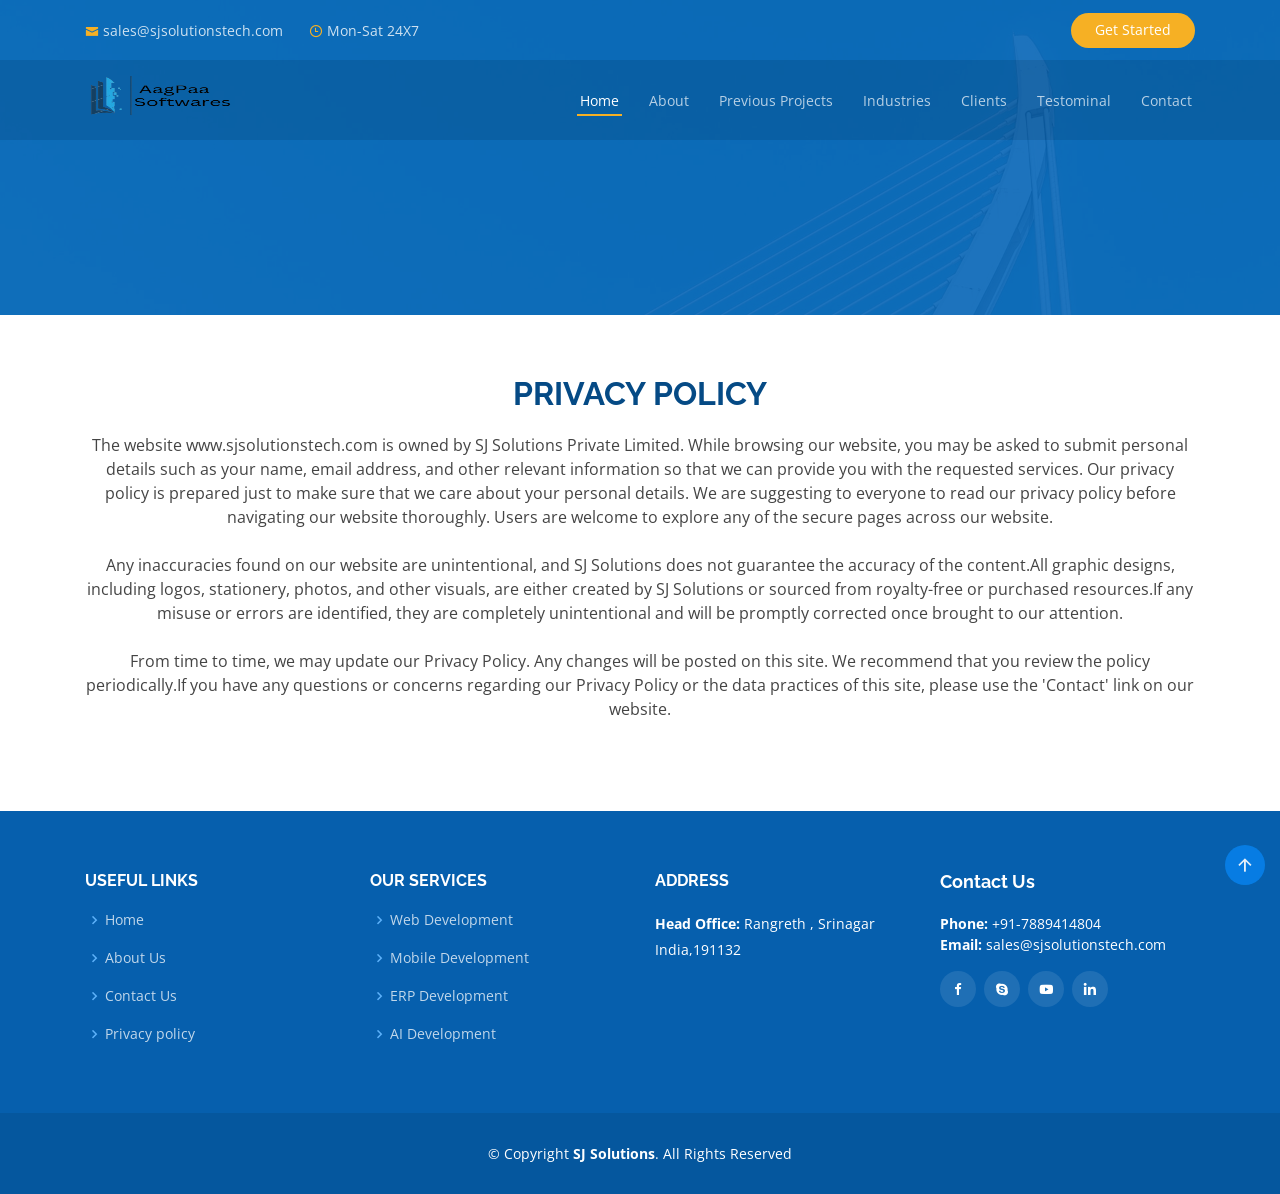
==== commit de07e02e: "Rebrand AagPaa Softwares to SJ Solutions Replace all visible AagPaa Softwares / AagPaa Software Solu" ====
--- a/privacy.html
+++ b/privacy.html
@@ -5,7 +5,7 @@
   <meta charset="utf-8">
   <meta content="width=device-width, initial-scale=1.0" name="viewport">
 
-  <title>AagPaa Software Solutions</title>
+  <title>SJ Solutions</title>
   <meta content="" name="descriptison">
   <meta content="" name="keywords">
 
@@ -50,7 +50,7 @@
     <div class="container d-flex align-items-center">
       <div class="contact-info mr-auto">
         <ul>
-          <li><i class="icofont-envelope"></i><a href="mailto:agpaasoftwares@gmail.com">sales@aagpaasoftwares.com</a></li>
+          <li><i class="icofont-envelope"></i><a href="mailto:sales@sjsolutionstech.com">sales@sjsolutionstech.com</a></li>
 
           <li><i class="icofont-clock-time icofont-flip-horizontal"></i> Mon-Sat 24X7</li>
         </ul>
@@ -65,19 +65,19 @@
   <header id="header" class="fixed-top ">
     <div class="container d-flex align-items-center">
 
-     <!-- <h1 class="logo mr-auto"><a href="#header" class="scrollto">AagPaa Softwares</a></h1>
+     <!-- <h1 class="logo mr-auto"><a href="#header" class="scrollto">SJ Solutions</a></h1>
        Uncomment below if you prefer to use an image logo -->
        <a href="#header" class="logo mr-auto scrollto"><img src="assets/img/LogoWithTextBG.png" alt="" class="img-fluid"></a>
 
       <nav class="nav-menu d-none d-lg-block">
         <ul>
-          <li class="active"><a href="https://www.aagpaasoftwares.com/#header">Home</a></li>
-          <li><a href="https://www.aagpaasoftwares.com/#about">About</a></li>
-          <li><a href="https://www.aagpaasoftwares.com/#why-us">Previous Projects</a></li>
-          <li><a href="https://www.aagpaasoftwares.com/#services">Industries</a></li>
-          <li><a href="https://www.aagpaasoftwares.com/#team">Clients</a></li>
-		<li><a href="https://www.aagpaasoftwares.com/#Testimonials">Testominal</a></li>
-          <li><a href="https://www.aagpaasoftwares.com/#contact">Contact</a></li>
+          <li class="active"><a href="https://www.sjsolutionstech.com/#header">Home</a></li>
+          <li><a href="https://www.sjsolutionstech.com/#about">About</a></li>
+          <li><a href="https://www.sjsolutionstech.com/#why-us">Previous Projects</a></li>
+          <li><a href="https://www.sjsolutionstech.com/#services">Industries</a></li>
+          <li><a href="https://www.sjsolutionstech.com/#team">Clients</a></li>
+		<li><a href="https://www.sjsolutionstech.com/#Testimonials">Testominal</a></li>
+          <li><a href="https://www.sjsolutionstech.com/#contact">Contact</a></li>
 
         </ul>
       </nav><!-- .nav-menu -->
@@ -100,8 +100,8 @@
 
         <div class="section-title">
           <h2 class="title">Privacy Policy</h2>
-     <p class="description" style="font-style: unset;">The website www.aagpaasoftwares.com is owned by AagPaa Softwares Private Limited. While browsing our website, you may be asked to submit personal details such as your name, email address, and other relevant information so that we can provide you with the requested services. Our privacy policy is prepared just to make sure that we care about your personal details. We are suggesting to everyone to read our privacy policy before navigating our website thoroughly. Users are welcome to explore any of the secure pages across our website.</p><br/>
-			<p class="description" style="font-style: unset;">Any inaccuracies found on our website are unintentional, and AagPaa Softwares does not guarantee the accuracy of the content.All graphic designs, including logos, stationery, photos, and other visuals, are either created by AagPaa Softwares or sourced from royalty-free or purchased resources.If any misuse or errors are identified, they are completely unintentional and will be promptly corrected once brought to our attention.</p><br/>
+     <p class="description" style="font-style: unset;">The website www.sjsolutionstech.com is owned by SJ Solutions Private Limited. While browsing our website, you may be asked to submit personal details such as your name, email address, and other relevant information so that we can provide you with the requested services. Our privacy policy is prepared just to make sure that we care about your personal details. We are suggesting to everyone to read our privacy policy before navigating our website thoroughly. Users are welcome to explore any of the secure pages across our website.</p><br/>
+			<p class="description" style="font-style: unset;">Any inaccuracies found on our website are unintentional, and SJ Solutions does not guarantee the accuracy of the content.All graphic designs, including logos, stationery, photos, and other visuals, are either created by SJ Solutions or sourced from royalty-free or purchased resources.If any misuse or errors are identified, they are completely unintentional and will be promptly corrected once brought to our attention.</p><br/>
 			<p class="description" style="font-style: unset;">From time to time, we may update our Privacy Policy. Any changes will be posted on this site. We recommend that you review the policy periodically.If you have any questions or concerns regarding our Privacy Policy or the data practices of this site, please use the 'Contact' link on our website.</p>
 
       </div>
@@ -123,22 +123,22 @@
            <div class="col-lg-3 col-md-6 footer-links">
             <h4>Useful Links</h4>
             <ul>
-              <li><i class="bx bx-chevron-right" ></i> <a href="https://www.aagpaasoftwares.com/#header">Home</a></li>
-              <li><i class="bx bx-chevron-right"></i> <a href="https://www.aagpaasoftwares.com/#about">About Us</a></li>
+              <li><i class="bx bx-chevron-right" ></i> <a href="https://www.sjsolutionstech.com/#header">Home</a></li>
+              <li><i class="bx bx-chevron-right"></i> <a href="https://www.sjsolutionstech.com/#about">About Us</a></li>
 				<!--I delebrately kept the Terms Of Service link Commented  > By Shahid  -->
-             <!-- <li><i class="bx bx-chevron-right"></i> <a href="https://www.aagpaasoftwares.com/terms.html">Terms of service</a></li>-->
-				<li><i class="bx bx-chevron-right"></i> <a href="https://www.aagpaasoftwares.com/#contact">Contact Us</a></li>
-              <li><i class="bx bx-chevron-right"></i> <a href="https://www.aagpaasoftwares.com/privacy.html">Privacy policy</a></li>
+             <!-- <li><i class="bx bx-chevron-right"></i> <a href="https://www.sjsolutionstech.com/terms.html">Terms of service</a></li>-->
+				<li><i class="bx bx-chevron-right"></i> <a href="https://www.sjsolutionstech.com/#contact">Contact Us</a></li>
+              <li><i class="bx bx-chevron-right"></i> <a href="https://www.sjsolutionstech.com/privacy.html">Privacy policy</a></li>
             </ul>
           </div>
 
           <div class="col-lg-3 col-md-6 footer-links">
             <h4>Our Services</h4>
             <ul>
-              <li><i class="bx bx-chevron-right"></i> <a href="https://www.aagpaasoftwares.com/#icon-boxes">Web Development</a></li>
-              <li><i class="bx bx-chevron-right"></i> <a href="https://www.aagpaasoftwares.com/#icon-boxes">Mobile Development</a></li>
-              <li><i class="bx bx-chevron-right"></i> <a href="https://www.aagpaasoftwares.com/#icon-boxes">ERP Development</a></li>
-              <li><i class="bx bx-chevron-right"></i> <a href="https://www.aagpaasoftwares.com/#icon-boxes">AI Development</a></li>
+              <li><i class="bx bx-chevron-right"></i> <a href="https://www.sjsolutionstech.com/#icon-boxes">Web Development</a></li>
+              <li><i class="bx bx-chevron-right"></i> <a href="https://www.sjsolutionstech.com/#icon-boxes">Mobile Development</a></li>
+              <li><i class="bx bx-chevron-right"></i> <a href="https://www.sjsolutionstech.com/#icon-boxes">ERP Development</a></li>
+              <li><i class="bx bx-chevron-right"></i> <a href="https://www.sjsolutionstech.com/#icon-boxes">AI Development</a></li>
             </ul>
           </div>
 
@@ -157,7 +157,7 @@
           <div class="col-lg-3 col-md-6 footer-info">
             <h3>Contact Us</h3>
             <strong>Phone:</strong> +91-7889414804<br>
-              <strong>Email:</strong> sales@aagpaasoftwares.com<br>
+              <strong>Email:</strong> sales@sjsolutionstech.com<br>
             <div class="social-links mt-3">
             <!--  <a href="#" class="twitter"><i class="bx bxl-twitter"></i></a> -->
             <a href="https://www.facebook.com/aagpaa" class="facebook"><i class="bx bxl-facebook"></i></a>
@@ -174,7 +174,7 @@
 
     <div class="container">
       <div class="copyright">
-        &copy; Copyright <strong><span>AagPaa Softwares</span></strong>. All Rights Reserved
+        &copy; Copyright <strong><span>SJ Solutions</span></strong>. All Rights Reserved
       </div>
 
     </div>
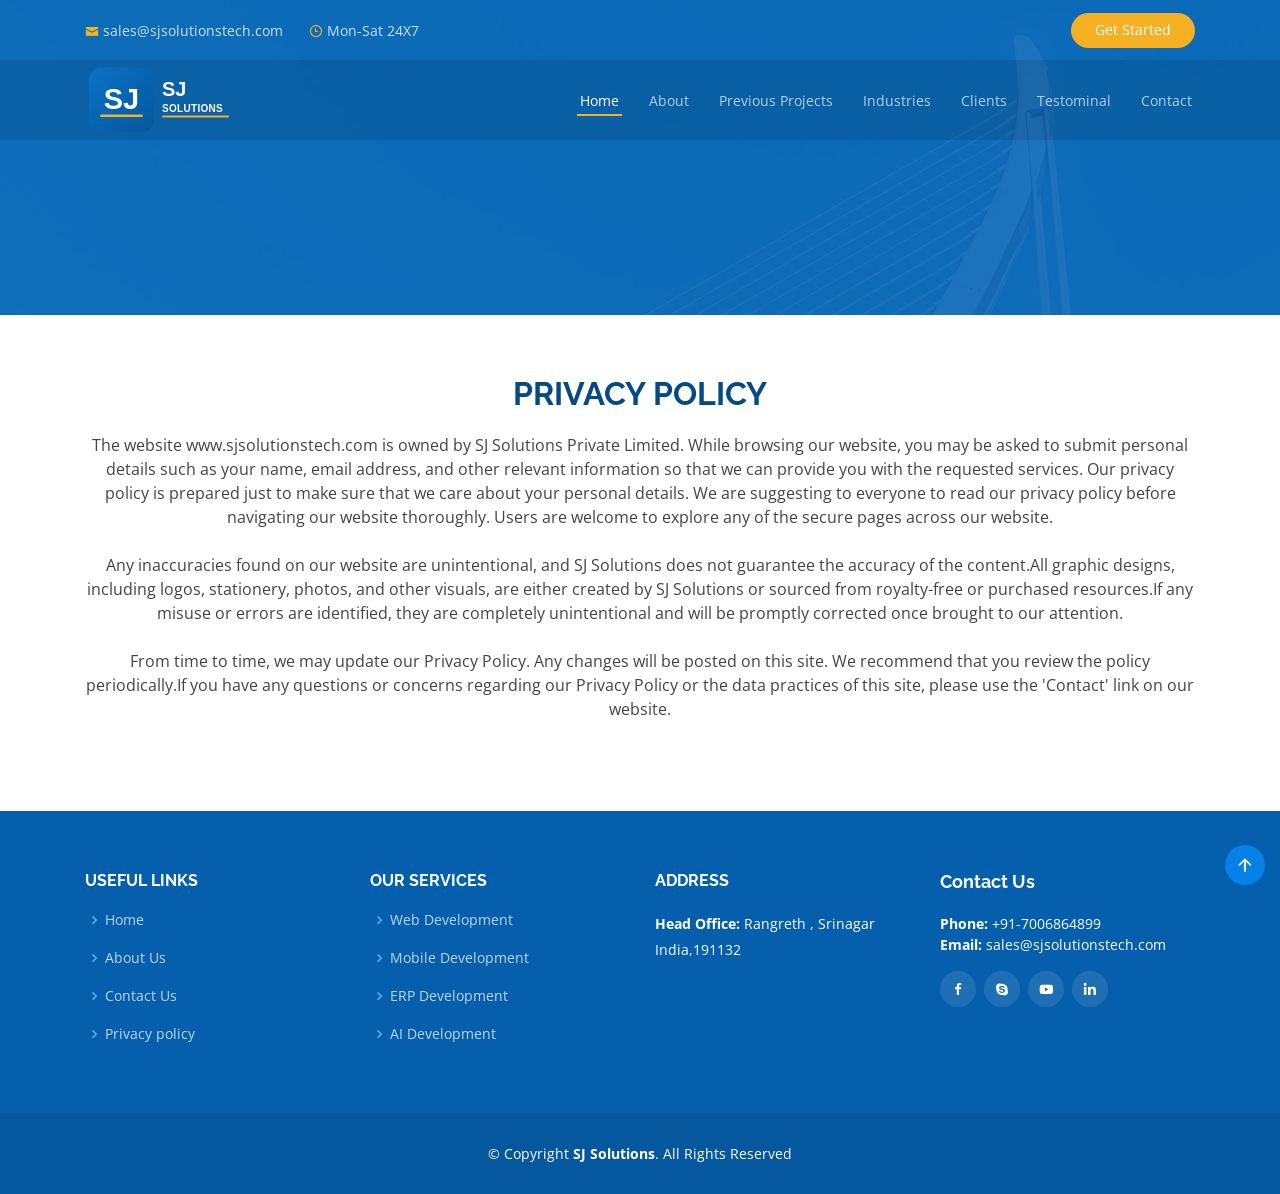
==== commit 1bc15e96: "Add SJ Solutions logo and update phone number Create a new SJ Solutions logo (assets/img/sj-solution" ====
--- a/privacy.html
+++ b/privacy.html
@@ -67,7 +67,7 @@
 
      <!-- <h1 class="logo mr-auto"><a href="#header" class="scrollto">SJ Solutions</a></h1>
        Uncomment below if you prefer to use an image logo -->
-       <a href="#header" class="logo mr-auto scrollto"><img src="assets/img/LogoWithTextBG.png" alt="" class="img-fluid"></a>
+       <a href="#header" class="logo mr-auto scrollto"><img src="assets/img/sj-solutions-logo.svg" alt="SJ Solutions" class="img-fluid"></a>
 
       <nav class="nav-menu d-none d-lg-block">
         <ul>
@@ -156,7 +156,7 @@
 
           <div class="col-lg-3 col-md-6 footer-info">
             <h3>Contact Us</h3>
-            <strong>Phone:</strong> +91-7889414804<br>
+            <strong>Phone:</strong> +91-7006864899<br>
               <strong>Email:</strong> sales@sjsolutionstech.com<br>
             <div class="social-links mt-3">
             <!--  <a href="#" class="twitter"><i class="bx bxl-twitter"></i></a> -->
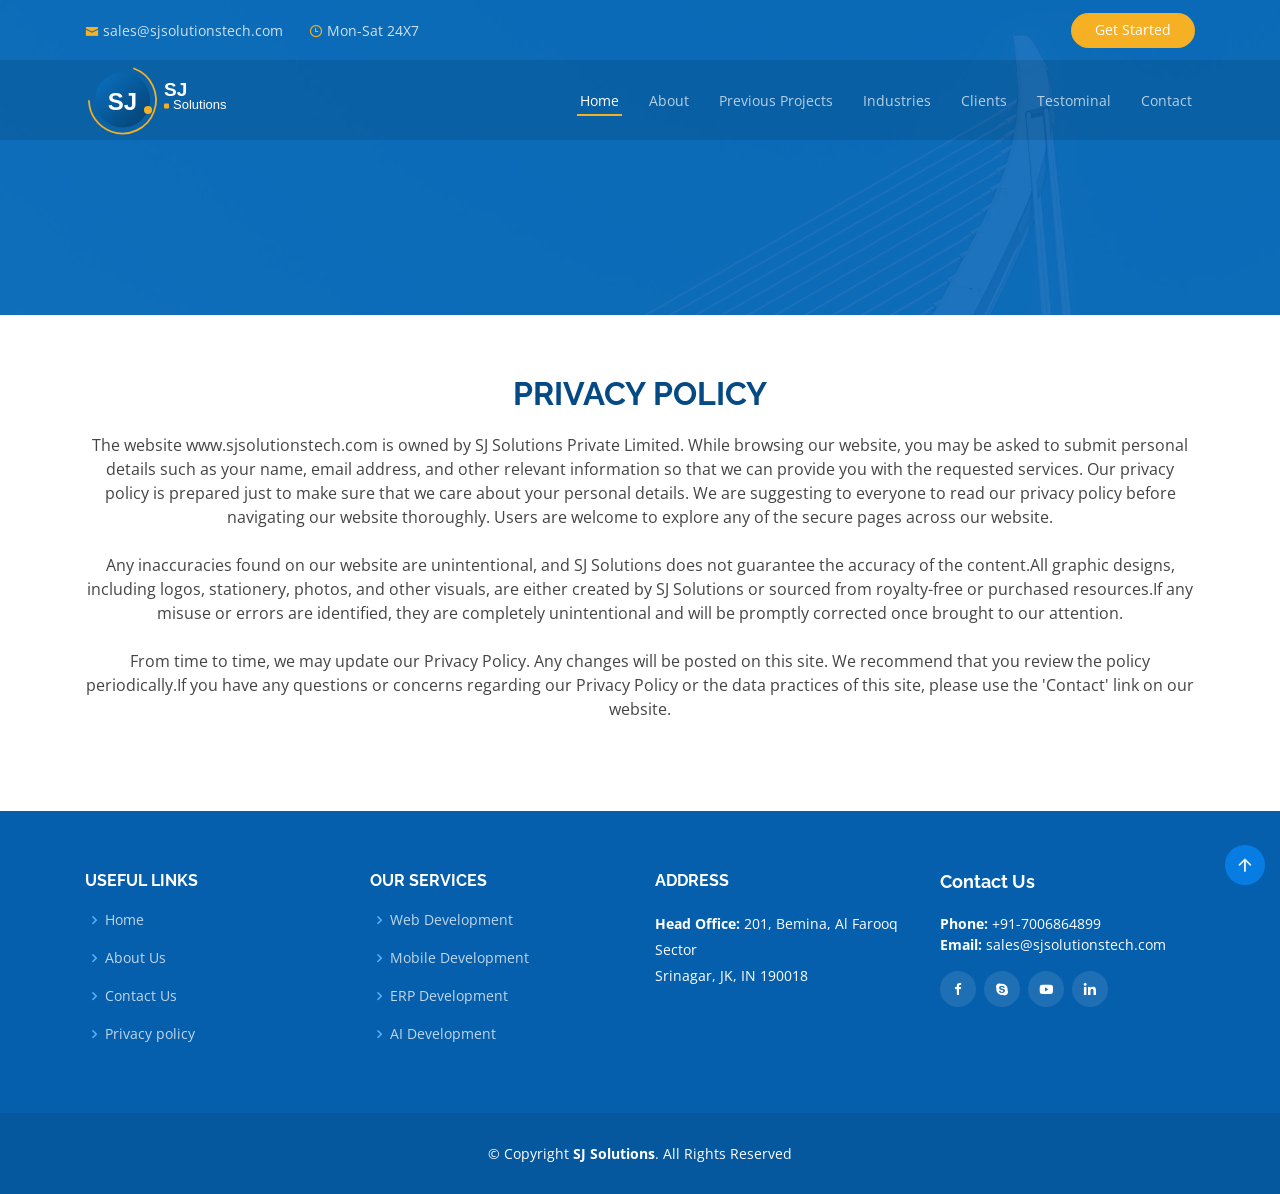
==== commit 637a2850: "Update head office address; add logo concept drafts Replace the two inconsistent leftover AagPaa add" ====
--- a/privacy.html
+++ b/privacy.html
@@ -145,8 +145,8 @@
           <div class="col-lg-3 col-md-6 footer-contact">
             <h4>Address</h4>
             <p>
-             <strong>Head Office:</strong> Rangreth , Srinagar  <br>
-              India,191132 <br>
+             <strong>Head Office:</strong> 201, Bemina, Al Farooq Sector<br>
+              Srinagar, JK, IN 190018<br>
 
             <br>
 
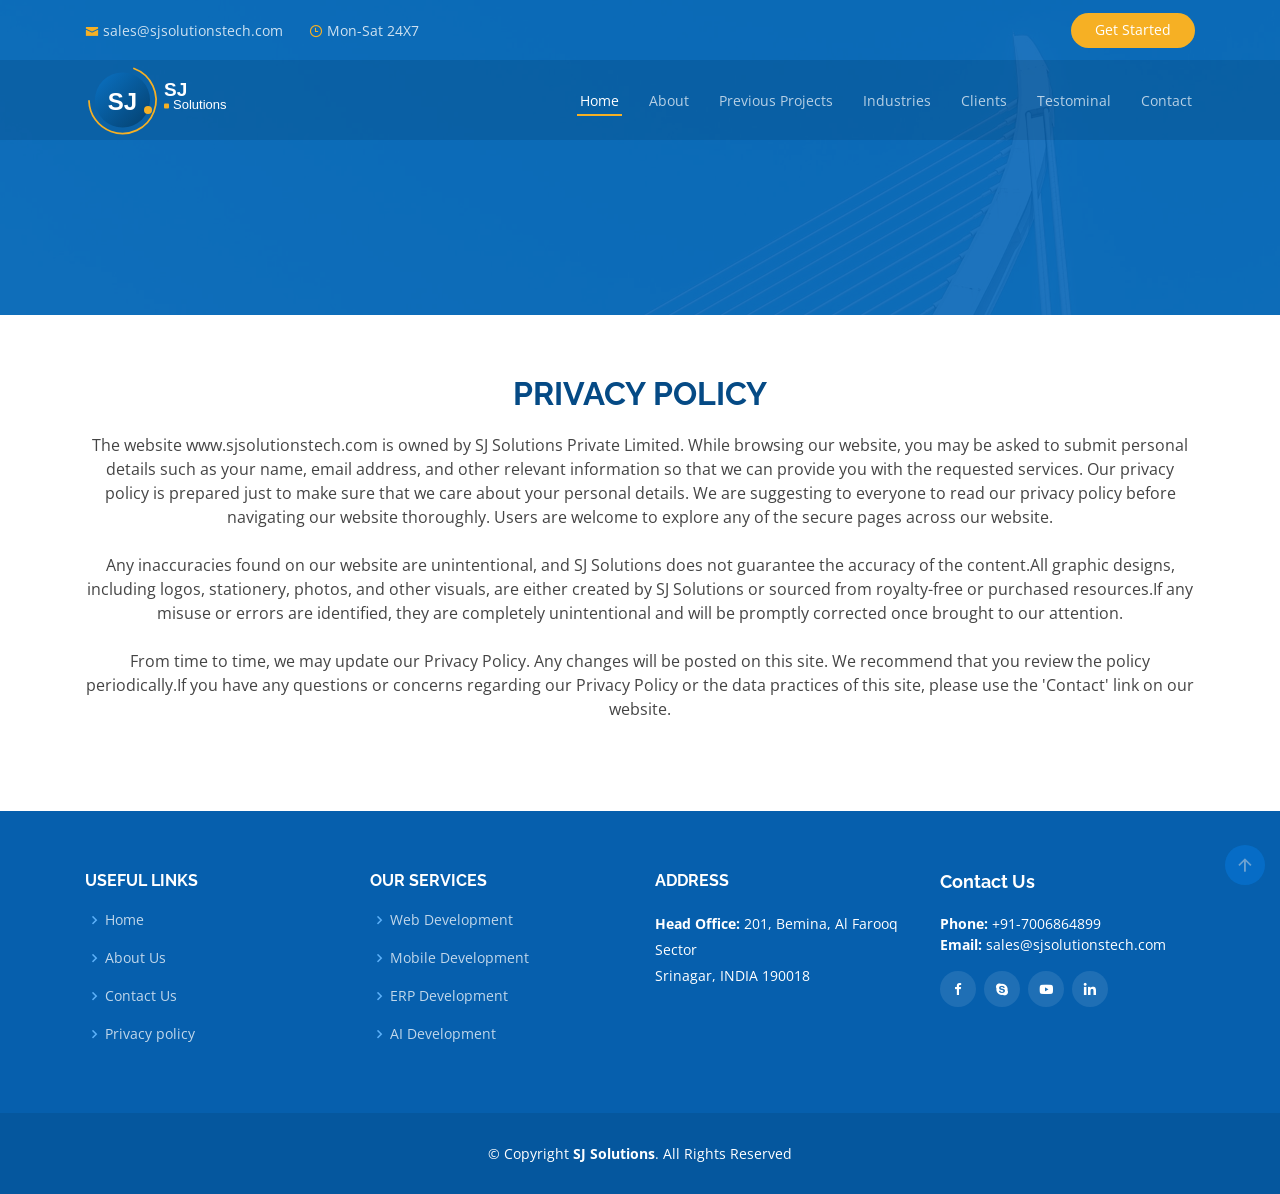
==== commit 43585c68: "Update address wording; add two more logo concepts Change "Srinagar, JK, IN 190018" to "Srinagar, IN" ====
--- a/privacy.html
+++ b/privacy.html
@@ -146,7 +146,7 @@
             <h4>Address</h4>
             <p>
              <strong>Head Office:</strong> 201, Bemina, Al Farooq Sector<br>
-              Srinagar, JK, IN 190018<br>
+              Srinagar, INDIA 190018<br>
 
             <br>
 
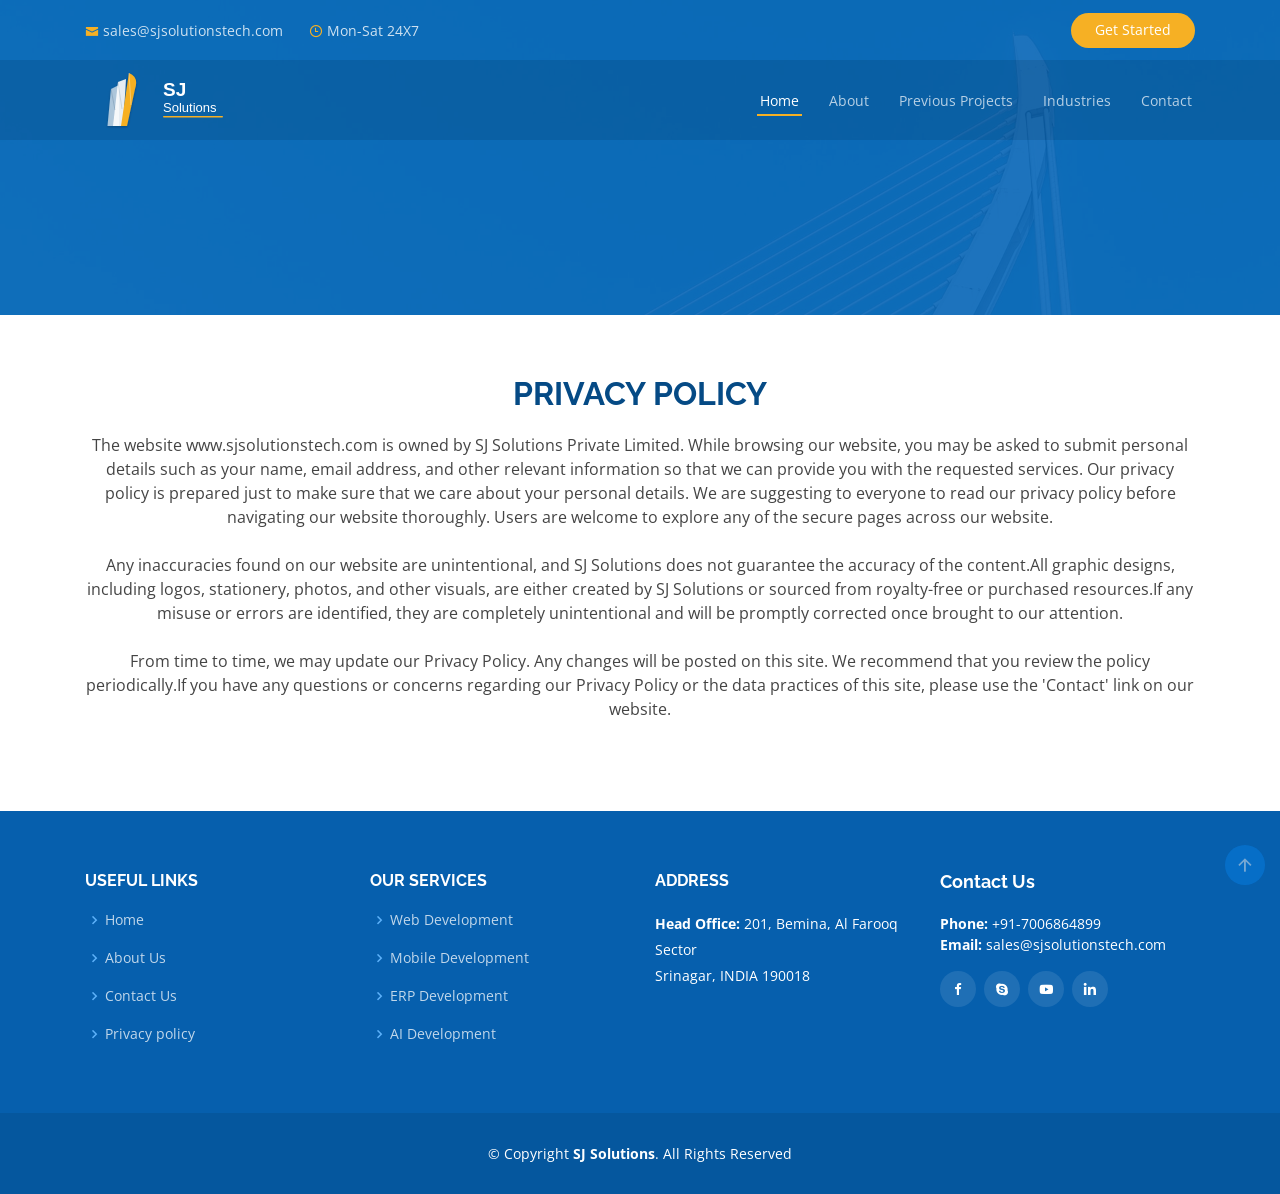
==== commit 89ce3603: "Drop the white card from the logo; remove Clients and Testimonials The white rounded card behind the" ====
--- a/privacy.html
+++ b/privacy.html
@@ -75,8 +75,6 @@
           <li><a href="https://www.sjsolutionstech.com/#about">About</a></li>
           <li><a href="https://www.sjsolutionstech.com/#why-us">Previous Projects</a></li>
           <li><a href="https://www.sjsolutionstech.com/#services">Industries</a></li>
-          <li><a href="https://www.sjsolutionstech.com/#team">Clients</a></li>
-		<li><a href="https://www.sjsolutionstech.com/#Testimonials">Testominal</a></li>
           <li><a href="https://www.sjsolutionstech.com/#contact">Contact</a></li>
 
         </ul>
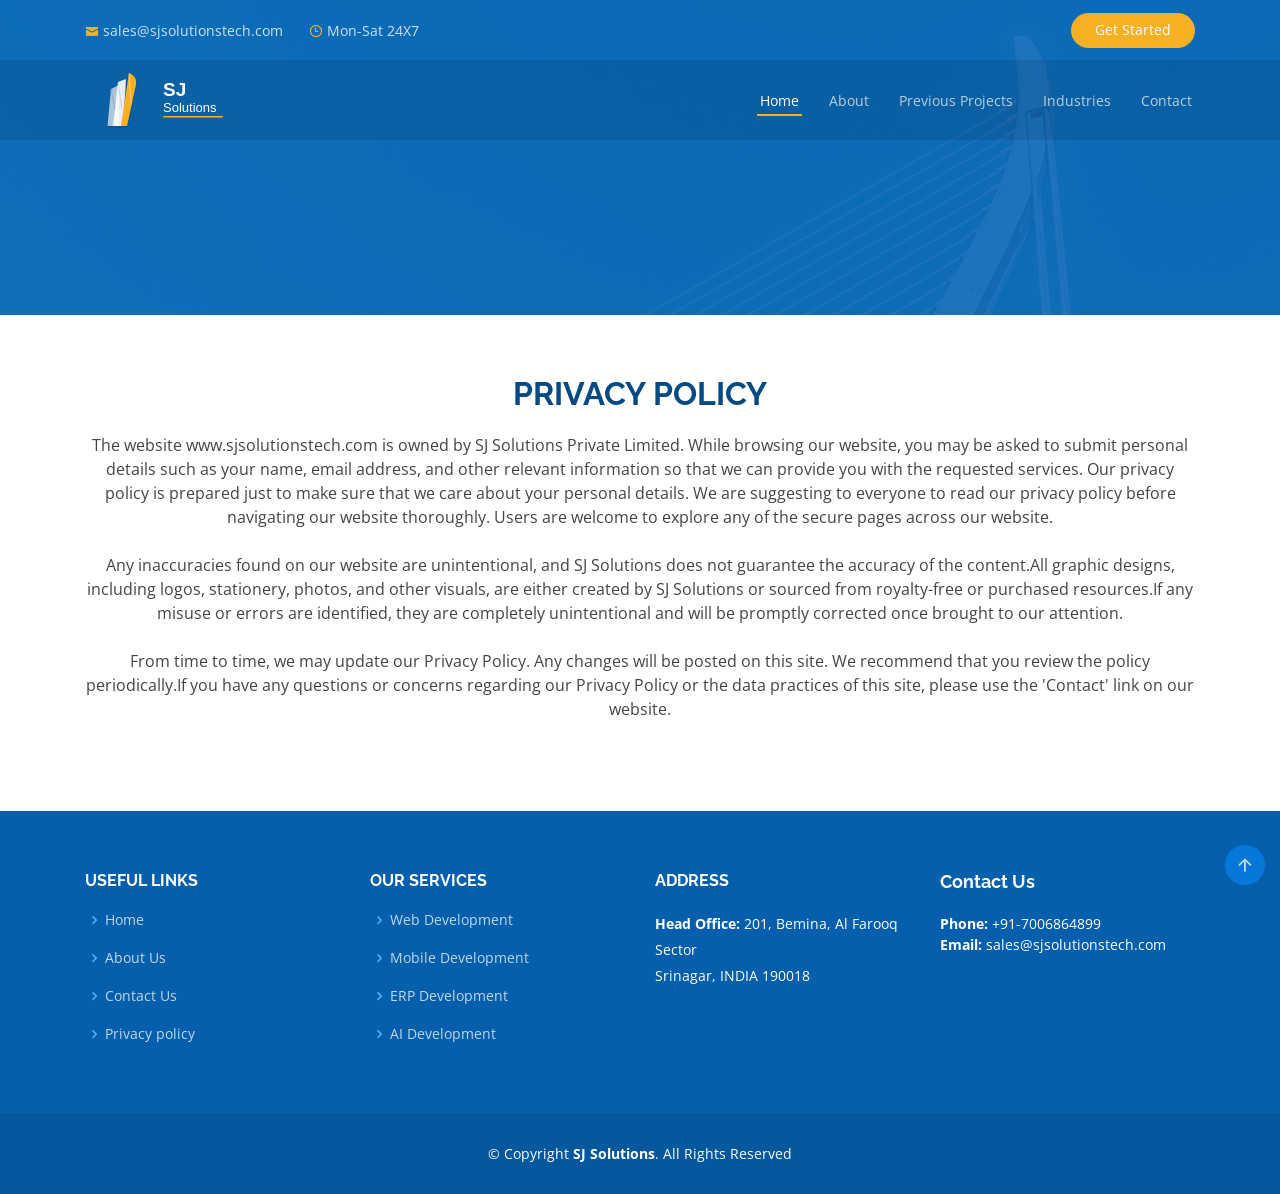
==== commit 589070ef: "Remove social media links Drop the footer Facebook/Skype/YouTube/LinkedIn icon links (still pointing" ====
--- a/privacy.html
+++ b/privacy.html
@@ -156,14 +156,6 @@
             <h3>Contact Us</h3>
             <strong>Phone:</strong> +91-7006864899<br>
               <strong>Email:</strong> sales@sjsolutionstech.com<br>
-            <div class="social-links mt-3">
-            <!--  <a href="#" class="twitter"><i class="bx bxl-twitter"></i></a> -->
-            <a href="https://www.facebook.com/aagpaa" class="facebook"><i class="bx bxl-facebook"></i></a>
-              <!--   <a href="#" class="instagram"><i class="bx bxl-instagram"></i></a>-->
-              <a href="#" class="google-plus"><i class="bx bxl-skype"></i></a>
-				<a href="https://www.youtube.com/@aagpaasoftwares5643" class="google-plus"><i class="bx bxl-youtube"></i></a>
-              <a href="https://www.linkedin.com/company/aagpaa-software-solutions" class="linkedin"><i class="bx bxl-linkedin"></i></a>
-            </div>
           </div>
 
         </div>
--- a/assets/css/style.css
+++ b/assets/css/style.css
@@ -1572,9 +1572,17 @@
 }
 
 .contact .php-email-form input, .contact .php-email-form textarea {
-  border-radius: 4px;
+  border: 1px solid #d7dee6;
+  border-radius: 6px;
   box-shadow: none;
   font-size: 14px;
+  transition: border-color 0.2s ease, box-shadow 0.2s ease;
+}
+
+.contact .php-email-form input:focus, .contact .php-email-form textarea:focus {
+  border-color: #0a72c4;
+  box-shadow: 0 0 0 3px rgba(10, 114, 196, 0.15);
+  outline: none;
 }
 
 .contact .php-email-form input {
@@ -1585,25 +1593,34 @@
   padding: 10px 12px;
 }
 
+.contact .php-email-form .form-submit {
+  text-align: right;
+  margin-top: 12px;
+}
+
 .contact .php-email-form button[type="submit"] {
   border: 0;
-  padding: 10px 32px;
-  color: #0880e8;
-  transition: 0.4s;
-  border-radius: 50px;
-  border: 2px solid #0880e8;
-  background: #fff;
-}
-.text-center
-{
-	position: absolute;
-    right: 0px;
-    bottom: 20px;
+  padding: 13px 38px;
+  color: #fff;
+  font-weight: 600;
+  font-size: 15px;
+  letter-spacing: 0.3px;
+  border-radius: 6px;
+  background: linear-gradient(135deg, #0a72c4, #04406e);
+  box-shadow: 0 4px 14px rgba(4, 64, 110, 0.3);
+  cursor: pointer;
+  transition: transform 0.2s ease, box-shadow 0.2s ease, background 0.3s ease;
 }
 
 .contact .php-email-form button[type="submit"]:hover {
-  background: #0880e8;
-  color: #fff;
+  background: linear-gradient(135deg, #04406e, #032c4d);
+  box-shadow: 0 6px 18px rgba(4, 64, 110, 0.4);
+  transform: translateY(-2px);
+}
+
+.contact .php-email-form button[type="submit"]:active {
+  transform: translateY(0);
+  box-shadow: 0 3px 10px rgba(4, 64, 110, 0.3);
 }
 
 @-webkit-keyframes animate-loading {
